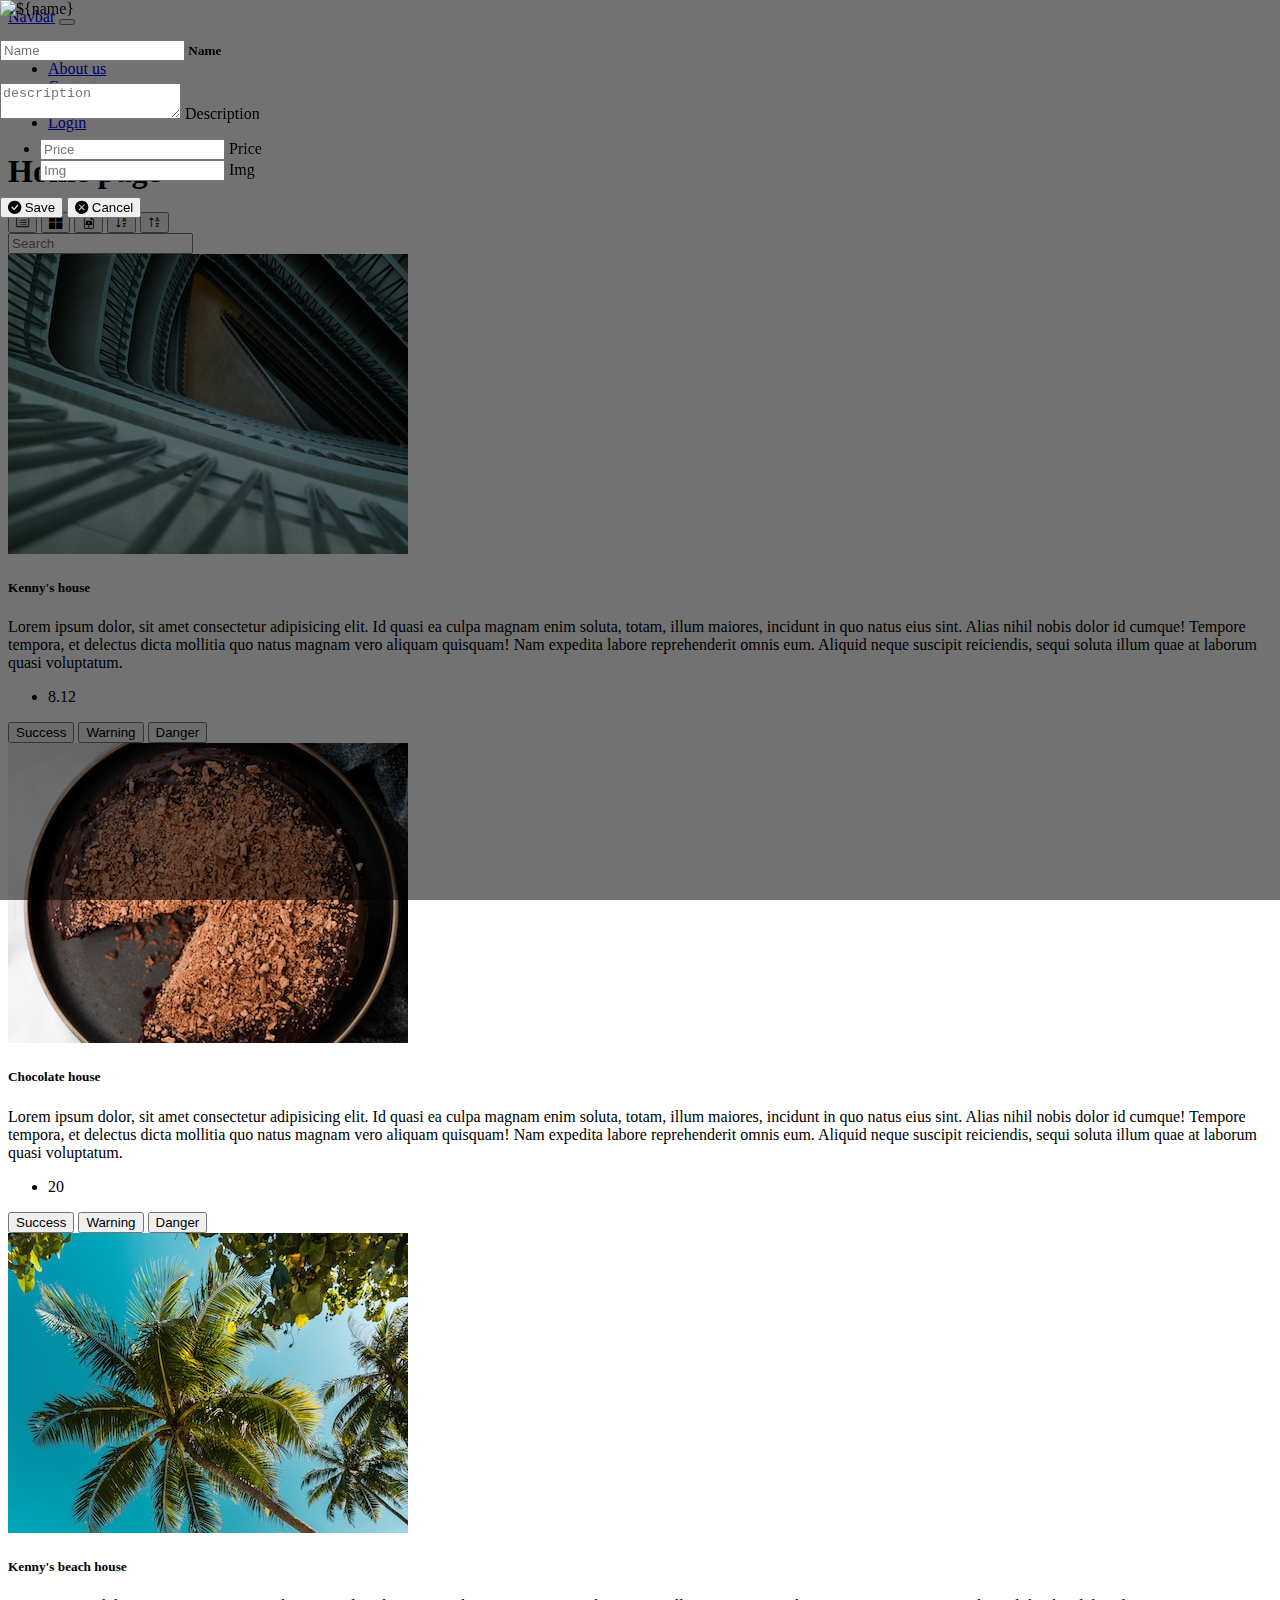
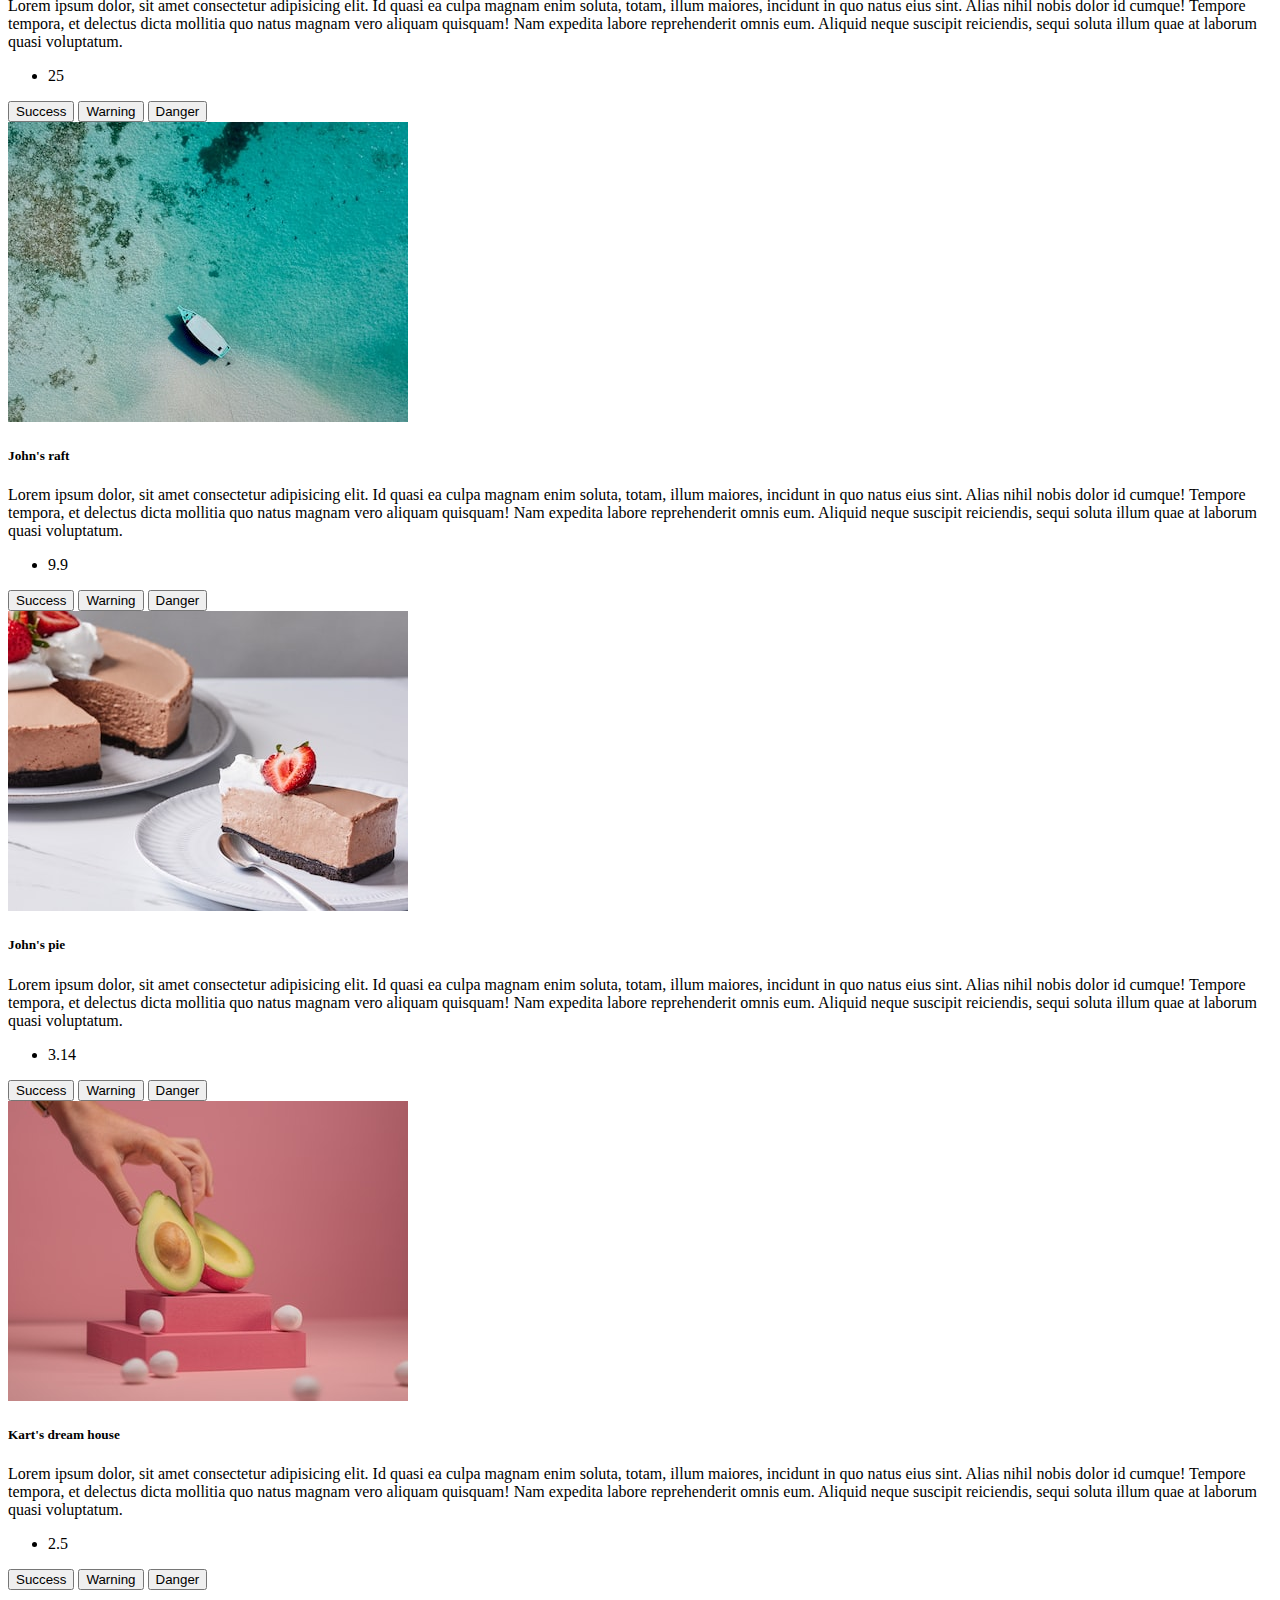
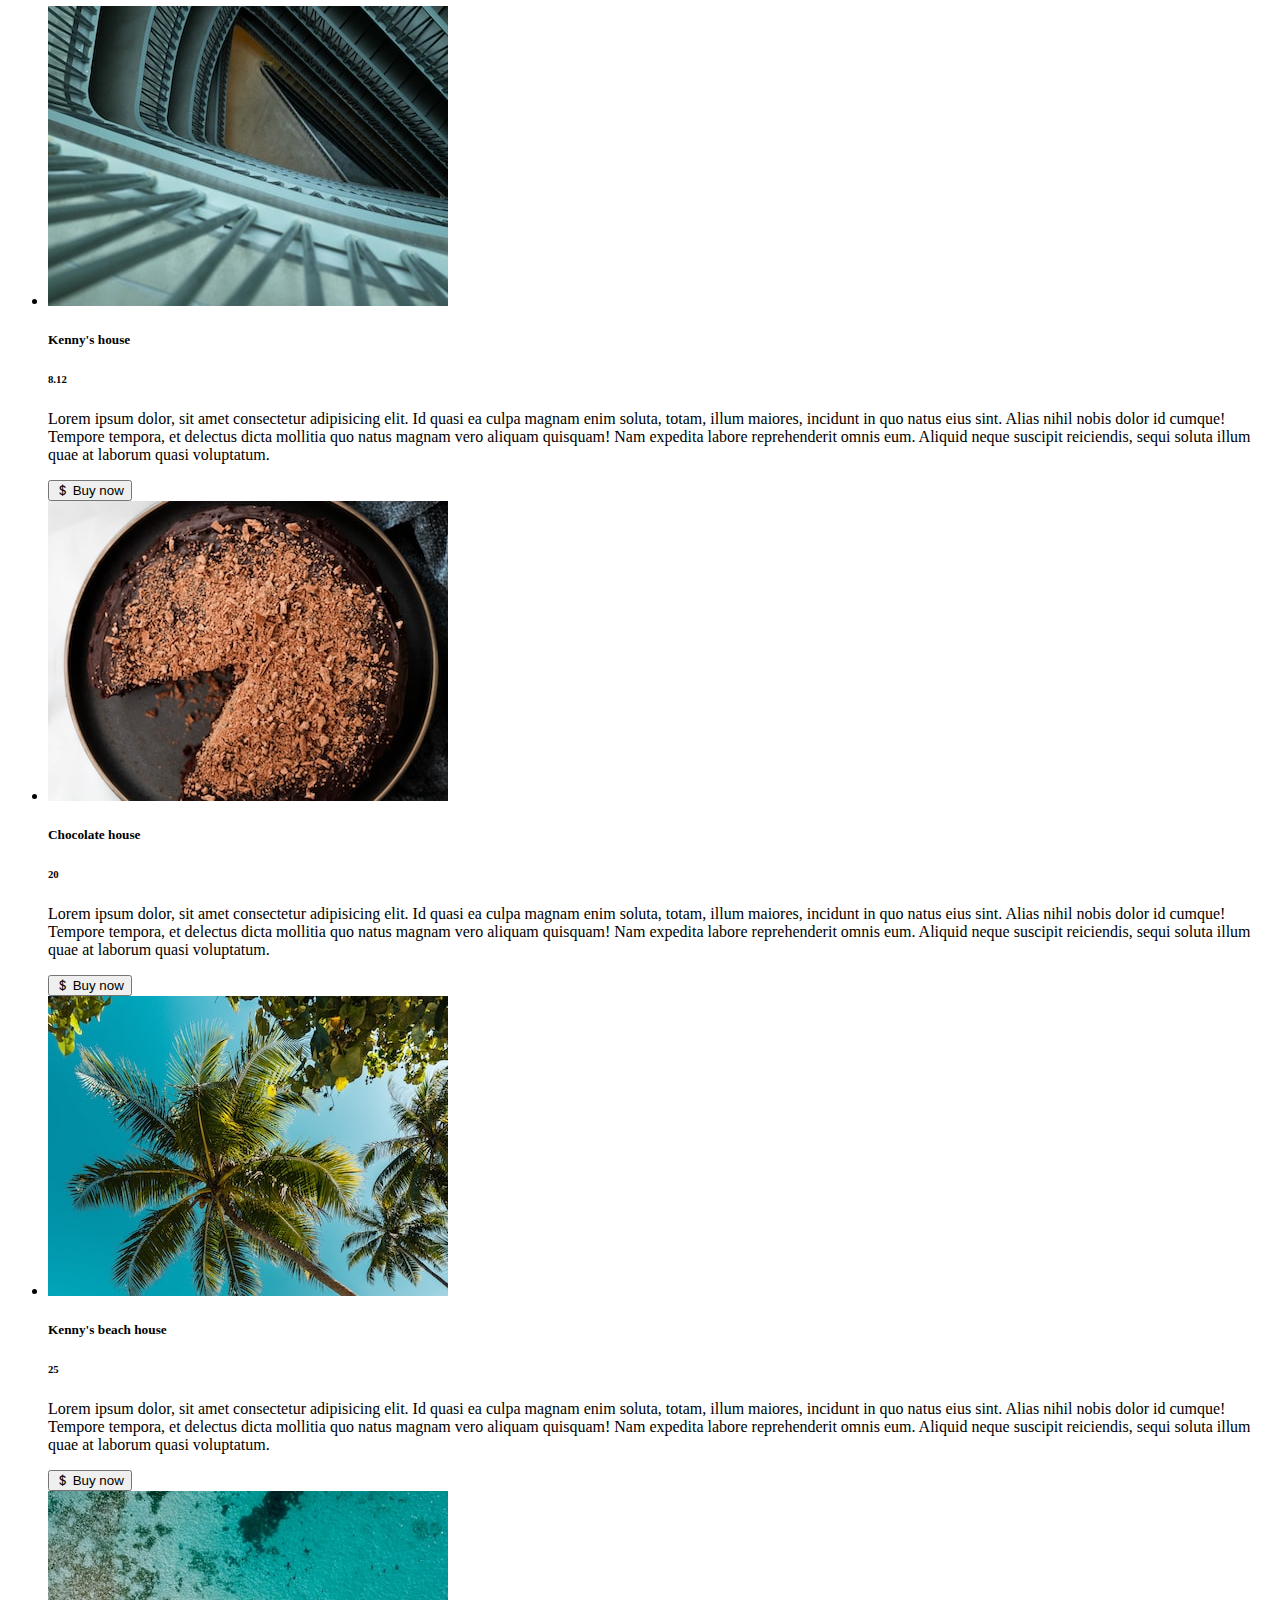
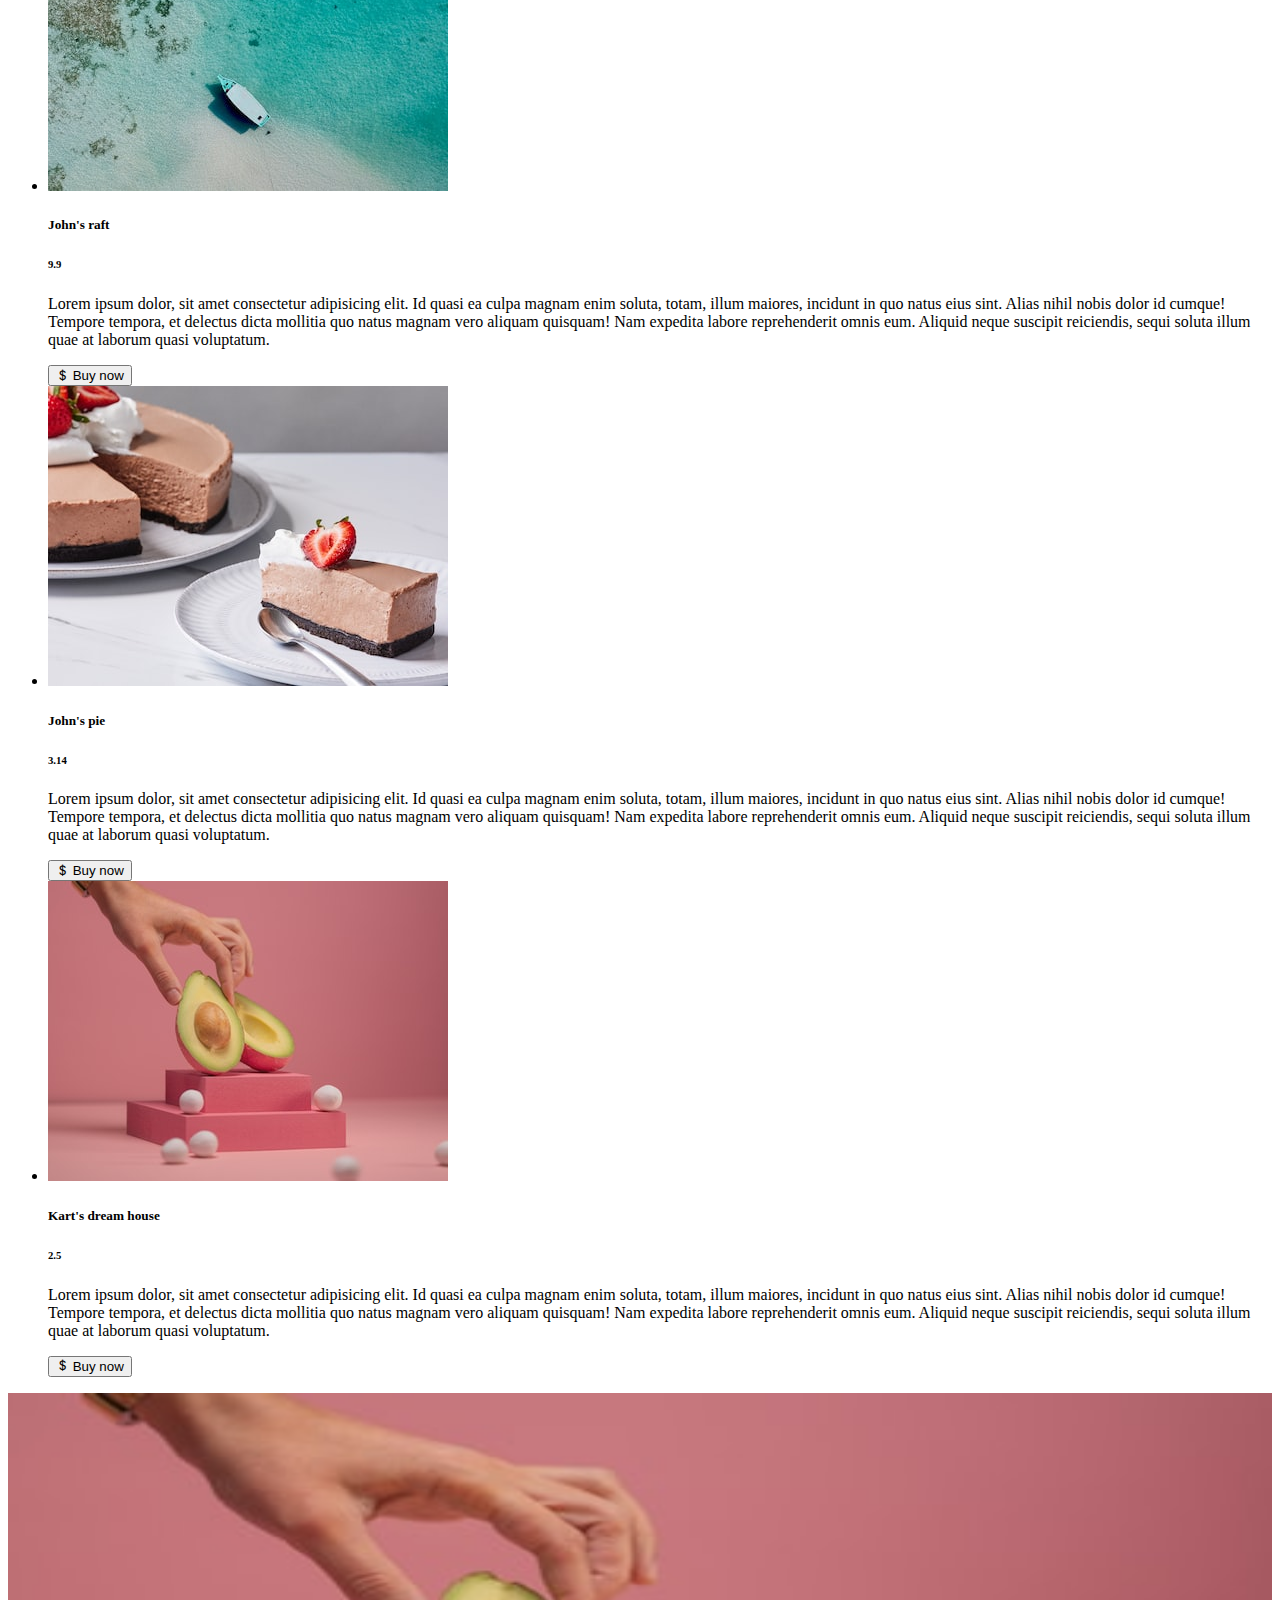
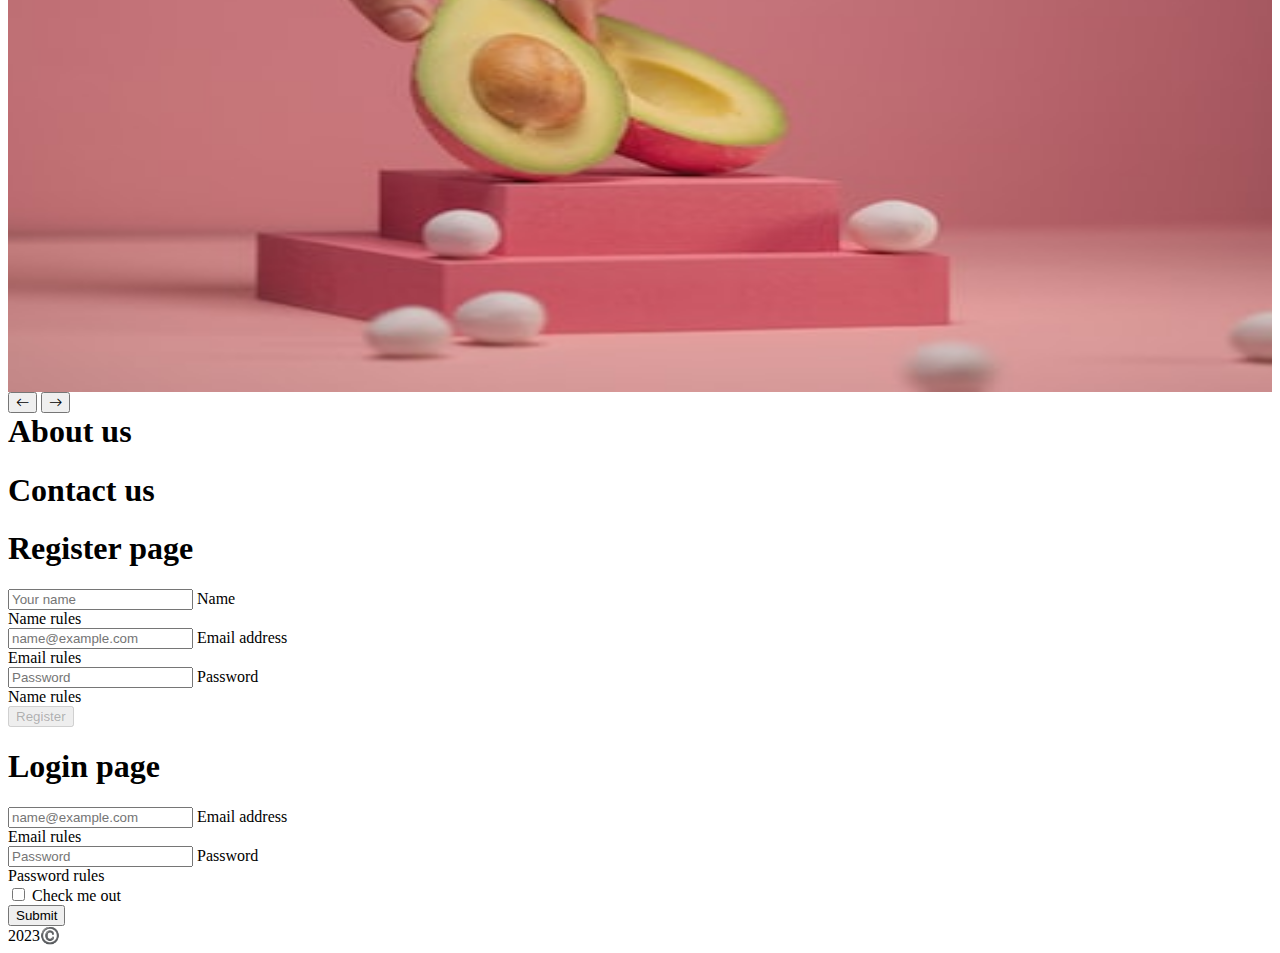
==== public/index.html @ 814b4757 "edit" ====
<!DOCTYPE html>
<html lang="en">
  <head>
    <meta charset="UTF-8" />
    <meta http-equiv="X-UA-Compatible" content="IE=edge" />
    <meta name="viewport" content="width=device-width, initial-scale=1.0" />
    <title>Almost Free RealEstate</title>
    <link
      href="https://cdn.jsdelivr.net/npm/bootstrap@5.3.0-alpha1/dist/css/bootstrap.min.css"
      rel="stylesheet"
      integrity="sha384-GLhlTQ8iRABdZLl6O3oVMWSktQOp6b7In1Zl3/Jr59b6EGGoI1aFkw7cmDA6j6gD"
      crossorigin="anonymous"
    />
    <script
      src="https://cdn.jsdelivr.net/npm/bootstrap@5.3.0-alpha1/dist/js/bootstrap.bundle.min.js"
      integrity="sha384-w76AqPfDkMBDXo30jS1Sgez6pr3x5MlQ1ZAGC+nuZB+EYdgRZgiwxhTBTkF7CXvN"
      crossorigin="anonymous"
    ></script>
    <link
      rel="stylesheet"
      href="https://cdn.jsdelivr.net/npm/bootstrap-icons@1.10.3/font/bootstrap-icons.css"
    />
    <link rel="stylesheet" href="index.css" />
  </head>
  <body>
    <div class="container">
      <nav class="navbar navbar-expand-lg bg-body-tertiary">
        <div class="container-fluid">
          <a class="navbar-brand" href="#">Navbar</a>
          <button
            class="navbar-toggler"
            type="button"
            data-bs-toggle="collapse"
            data-bs-target="#navbarNav"
            aria-controls="navbarNav"
            aria-expanded="false"
            aria-label="Toggle navigation"
          >
            <span class="navbar-toggler-icon"></span>
          </button>
          <div class="collapse navbar-collapse" id="navbarNav">
            <ul class="navbar-nav">
              <li class="nav-item">
                <a
                  class="nav-link active"
                  aria-current="page"
                  href="#"
                  id="nav-home-link"
                  >Home</a
                >
              </li>
              <li class="nav-item">
                <a class="nav-link" href="#" id="nav-aboutus-link">About us</a>
              </li>
              <li class="nav-item">
                <a class="nav-link" href="#" id="nav-contactus-link"
                  >Contact us</a
                >
              </li>
              <li class="nav-item">
                <a class="nav-link" href="#" id="nav-register-page">Register</a>
              </li>
              <li class="nav-item">
                <a class="nav-link" href="#" id="nav-login-page">Login</a>
              </li>
            </ul>
          </div>
        </div>
      </nav>
      <main>
        <!-- home page -->
        <div id="home-page" class="d-block">
          <h1>Home page</h1>
          <div
            class="popup-wrapper d-flex justify-content-center align-items-center d-none"
            id="editPropertiesPopup"
          >
            <div class="popup-div" id="editPropertiesPopupChild">
              <div class="card">
                <img
                  src="${img}"
                  class="card-img-top"
                  alt="${name}"
                  id="editPropertiesPopupImgDisplay"
                />
                <div class="card-body">
                  <h5 class="card-title">
                    <div class="form-floating mb-3">
                      <input
                        type="text"
                        class="form-control"
                        id="editPropertiesPopupName"
                        placeholder="Name"
                      />
                      <label for="editPropertiesPopupName">Name</label>
                    </div>
                  </h5>
                  <div class="card-text">
                    <div class="form-floating">
                      <textarea
                        class="form-control"
                        placeholder="description"
                        id="editPropertiesPopupDescription"
                      ></textarea>
                      <label for="editPropertiesPopupDescription"
                        >Description</label
                      >
                    </div>
                  </div>
                </div>
                <ul class="list-group list-group-flush">
                  <li class="list-group-item">
                    <div class="form-floating mb-3">
                      <input
                        type="text"
                        class="form-control"
                        id="editPropertiesPopupPrice"
                        placeholder="Price"
                      />
                      <label for="editPropertiesPopupPrice">Price</label>
                    </div>
                  </li>
                  <li class="list-group-item">
                    <div class="form-floating mb-3">
                      <input
                        type="text"
                        class="form-control"
                        id="editPropertiesPopupImg"
                        placeholder="Img"
                      />
                      <label for="editPropertiesPopupImg">Img</label>
                    </div>
                  </li>
                </ul>
                <div class="card-body">
                  <button
                    type="button"
                    class="btn btn-success"
                    id="editPropertiesPopupSaveBtn"
                  >
                    <i class="bi bi-check-circle-fill"></i> Save
                  </button>
                  <button
                    type="button"
                    class="btn btn-danger"
                    id="editPropertiesPopupCancelBtn"
                  >
                    <i
                      class="bi bi-x-circle-fill"
                      id="editPropertiesPopupCancelBtnIcon"
                    ></i>
                    Cancel
                  </button>
                </div>
              </div>
            </div>
          </div>
          <div class="d-flex justify-content-between mb-2">
            <div>
              <button type="button" class="btn btn-info" id="homeDisplayList">
                <i class="bi bi-card-list"></i>
              </button>
              <button
                type="button"
                class="btn btn-info"
                id="homeDisplayGallery"
              >
                <i class="bi bi-microsoft"></i>
              </button>
              <button type="button" class="btn btn-info" id="homeDisplayCousel">
                <i class="bi bi-file-earmark-slides"></i>
              </button>
              <button
                type="button"
                class="btn btn-info"
                id="homeDisplaySortASC"
              >
                <i class="bi bi-sort-alpha-down"></i>
              </button>
              <button
                type="button"
                class="btn btn-info"
                id="homeDisplaySortDESC"
              >
                <i class="bi bi-sort-alpha-up"></i>
              </button>
            </div>
            <form class="d-flex align-self-end" role="search">
              <input
                class="form-control me-2"
                type="search"
                placeholder="Search"
                aria-label="Search"
                id="homeDisplaySearch"
              />
            </form>
          </div>
          <div id="propertiesGallery" class="d-none">
            <div
              class="row row-cols-1 row-cols-md-3 g-4"
              id="home-page-properties-gallery"
            ></div>
          </div>
          <div id="propertiesList" class="d-none">
            <ul class="list-group" id="home-page-properties-list"></ul>
          </div>
          <div class="carusel d-none" id="propertiesCarusel">
            <div class="img-container" id="home-page-properties-carousel"></div>
            <div class="d-flex justify-content-around">
              <button
                type="button"
                class="btn btn-primary"
                id="back-carusel-btn"
              >
                <i class="bi bi-arrow-left"></i>
              </button>
              <button
                type="button"
                class="btn btn-primary"
                id="next-carusel-btn"
              >
                <i class="bi bi-arrow-right"></i>
              </button>
            </div>
          </div>
        </div>
        <!-- about us -->
        <div id="about-us" class="d-none">
          <h1>About us</h1>
        </div>
        <!-- contact us -->
        <div id="contact-us" class="d-none">
          <h1>Contact us</h1>
        </div>
        <!-- register page -->
        <div id="register-page" class="d-none">
          <h1>Register page</h1>
          <form onsubmit="event.preventDefault()">
            <div class="form-floating mb-3">
              <input
                type="text"
                class="form-control"
                id="register-input-name"
                placeholder="Your name"
              />
              <label for="register-input-name">Name</label>
            </div>
            <div
              class="alert alert-danger d-none"
              role="alert"
              id="register-alert-name"
            >
              Name rules
            </div>
            <div class="form-floating mb-3">
              <input
                type="email"
                class="form-control"
                id="register-input-email"
                placeholder="name@example.com"
              />
              <label for="register-input-email">Email address</label>
            </div>
            <div
              class="alert alert-danger d-none"
              role="alert"
              id="register-alert-email"
            >
              Email rules
            </div>
            <div class="form-floating">
              <input
                type="password"
                class="form-control"
                id="register-input-password"
                placeholder="Password"
              />
              <label for="register-input-password">Password</label>
            </div>
            <div
              class="alert alert-danger d-none"
              role="alert"
              id="register-alert-password"
            >
              Name rules
            </div>
            <button class="btn btn-danger" disabled="true" id="register-btn">
              Register
            </button>
          </form>
        </div>
        <!-- login page -->
        <div id="login-page" class="d-none">
          <h1>Login page</h1>
          <form onsubmit="event.preventDefault()">
            <div class="form-floating mb-3">
              <input
                type="email"
                class="form-control"
                id="login-input-email"
                placeholder="name@example.com"
              />
              <label for="login-input-email">Email address</label>
            </div>
            <div
              class="alert alert-danger d-none"
              role="alert"
              id="login-alert-email"
            >
              Email rules
            </div>
            <div class="form-floating">
              <input
                type="password"
                class="form-control"
                id="login-input-password"
                placeholder="Password"
              />
              <label for="login-input-password">Password</label>
            </div>
            <div
              class="alert alert-danger d-none"
              role="alert"
              id="login-alert-password"
            >
              Password rules
            </div>
            <div class="mb-3 form-check">
              <input
                type="checkbox"
                class="form-check-input"
                id="exampleCheck1"
              />
              <label class="form-check-label" for="exampleCheck1"
                >Check me out</label
              >
            </div>
            <button class="btn btn-primary" id="login-btn">Submit</button>
          </form>
        </div>
      </main>
      <footer class="border-top pt-3 d-flex justify-content-center">
        2023©️
      </footer>
    </div>
    <script src="../src/app.js" type="module"></script>
  </body>
</html>
---- public/index.css ----
.carusel {
  width: 100%;
  height: 66.6vh;
}
.img-container {
  position: relative;
  width: 100%;
  height: 100%;
}
.img-container > img {
  position: absolute;
  width: 100%;
  height: 100%;
}

.fade-in {
  animation: fadein 1s ease forwards;
}
.fade-out {
  animation: fadein 1s ease forwards reverse;
}

/* create animation called fadein */
@keyframes fadein {
  from {
    opacity: 0;
  }
  to {
    opacity: 1;
  }
}

.popup-wrapper {
  position: fixed;
  width: 100vw;
  height: 100vh;
  background-color: #0000008d;
  top: 0;
  left: 0;
  z-index: 999;
}

.popup-wrapper div div {
  width: 100%;
}
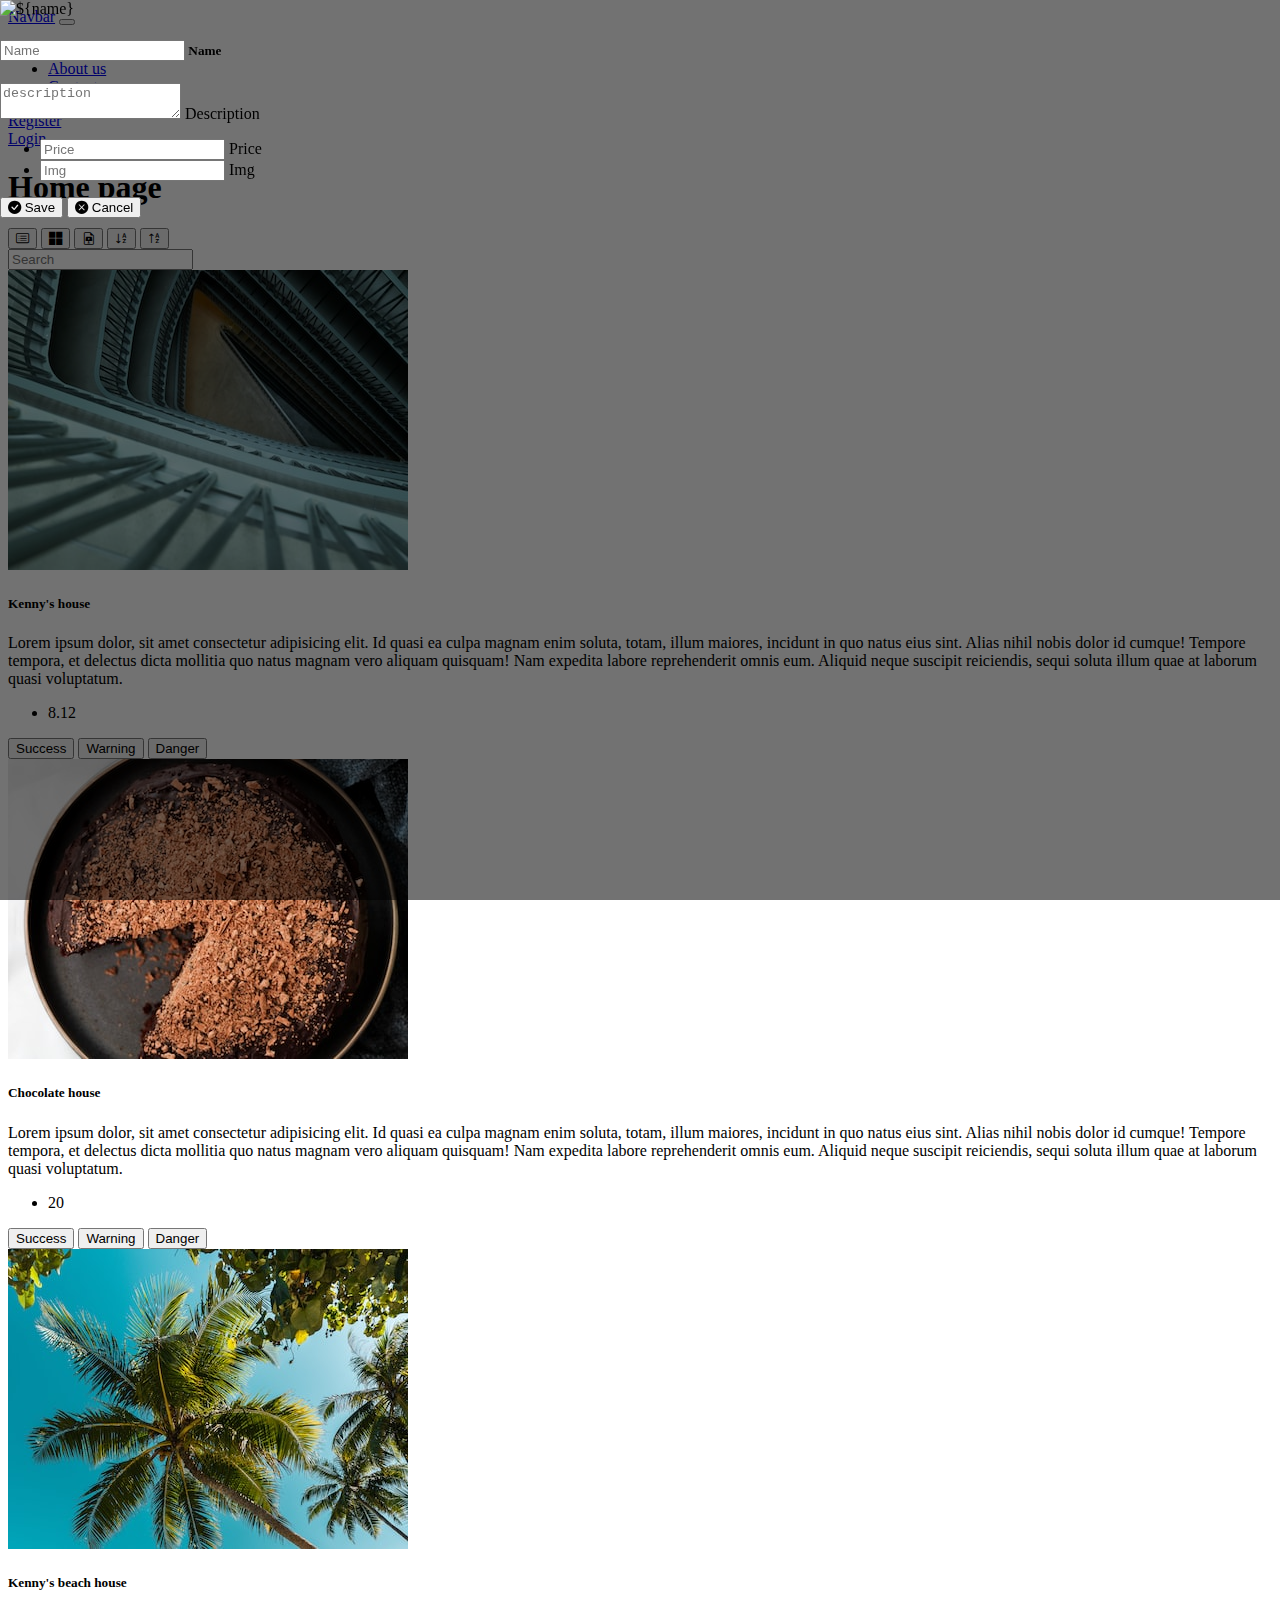
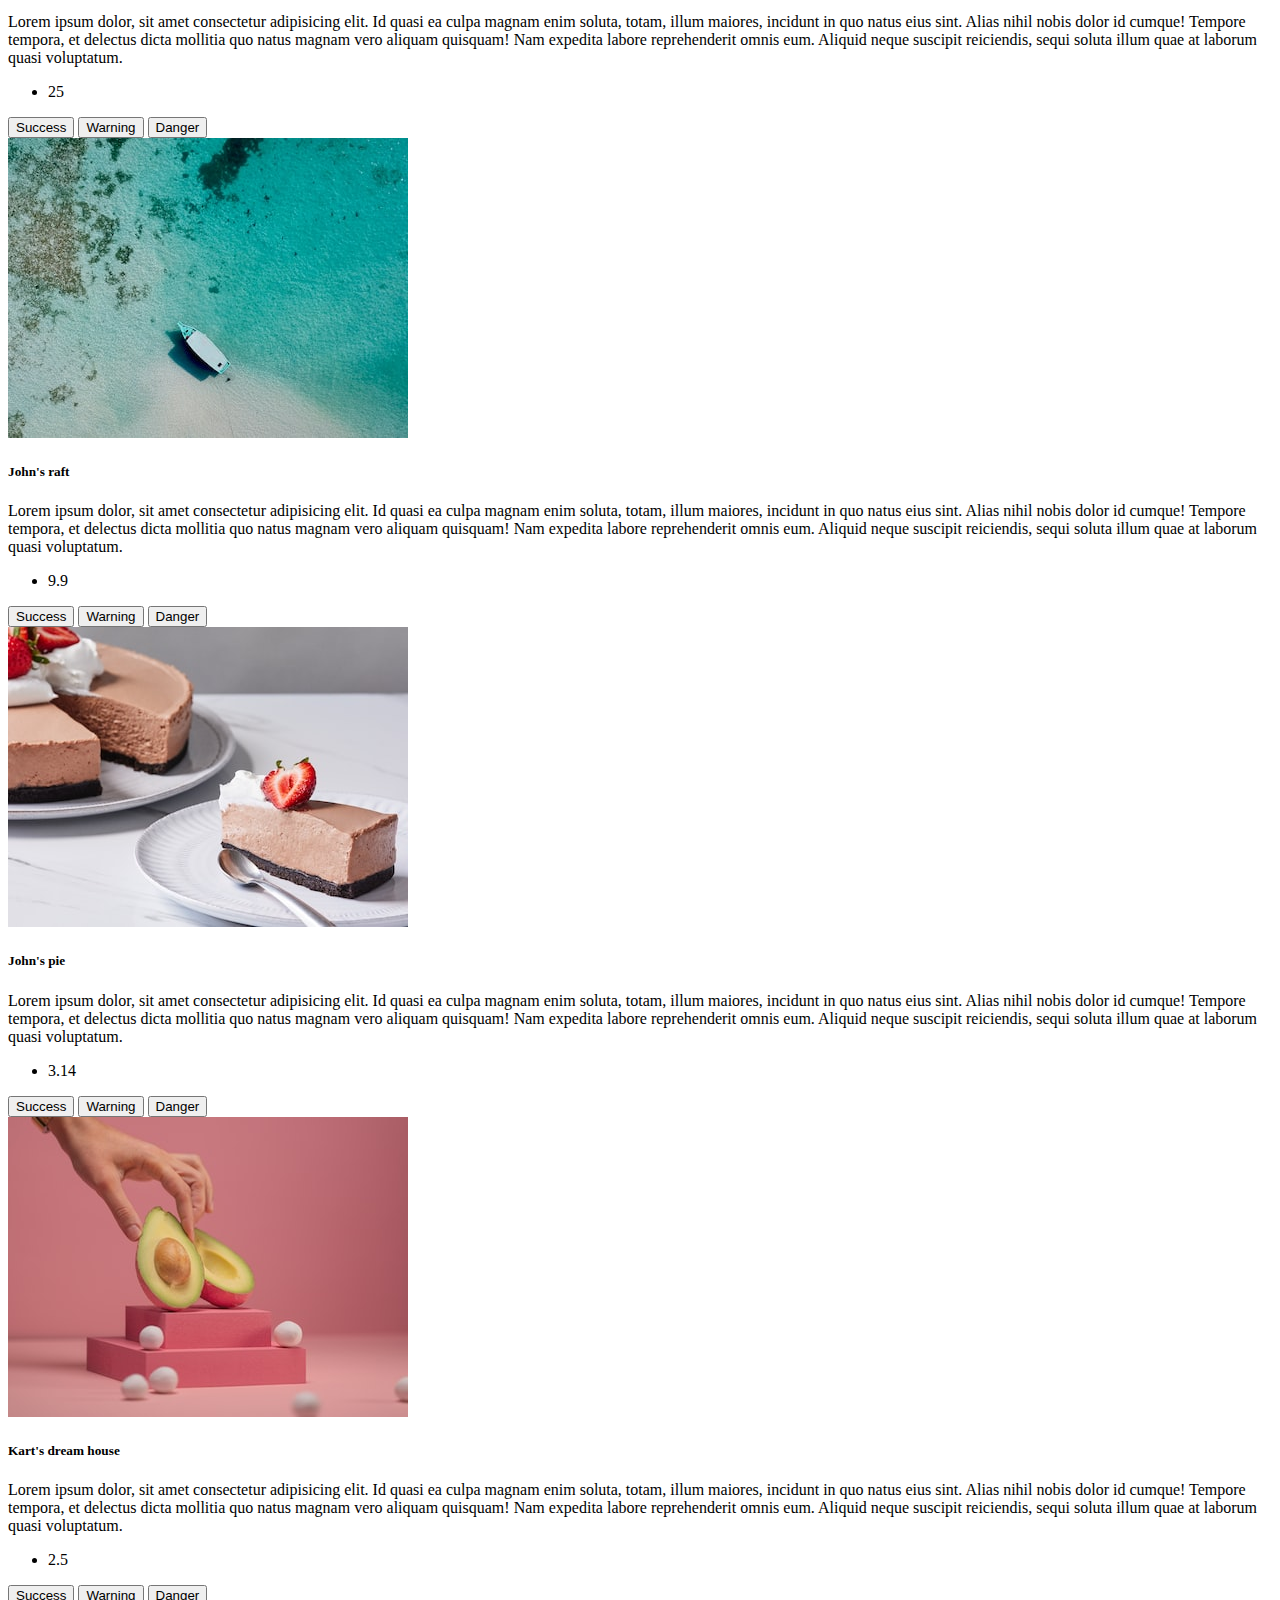
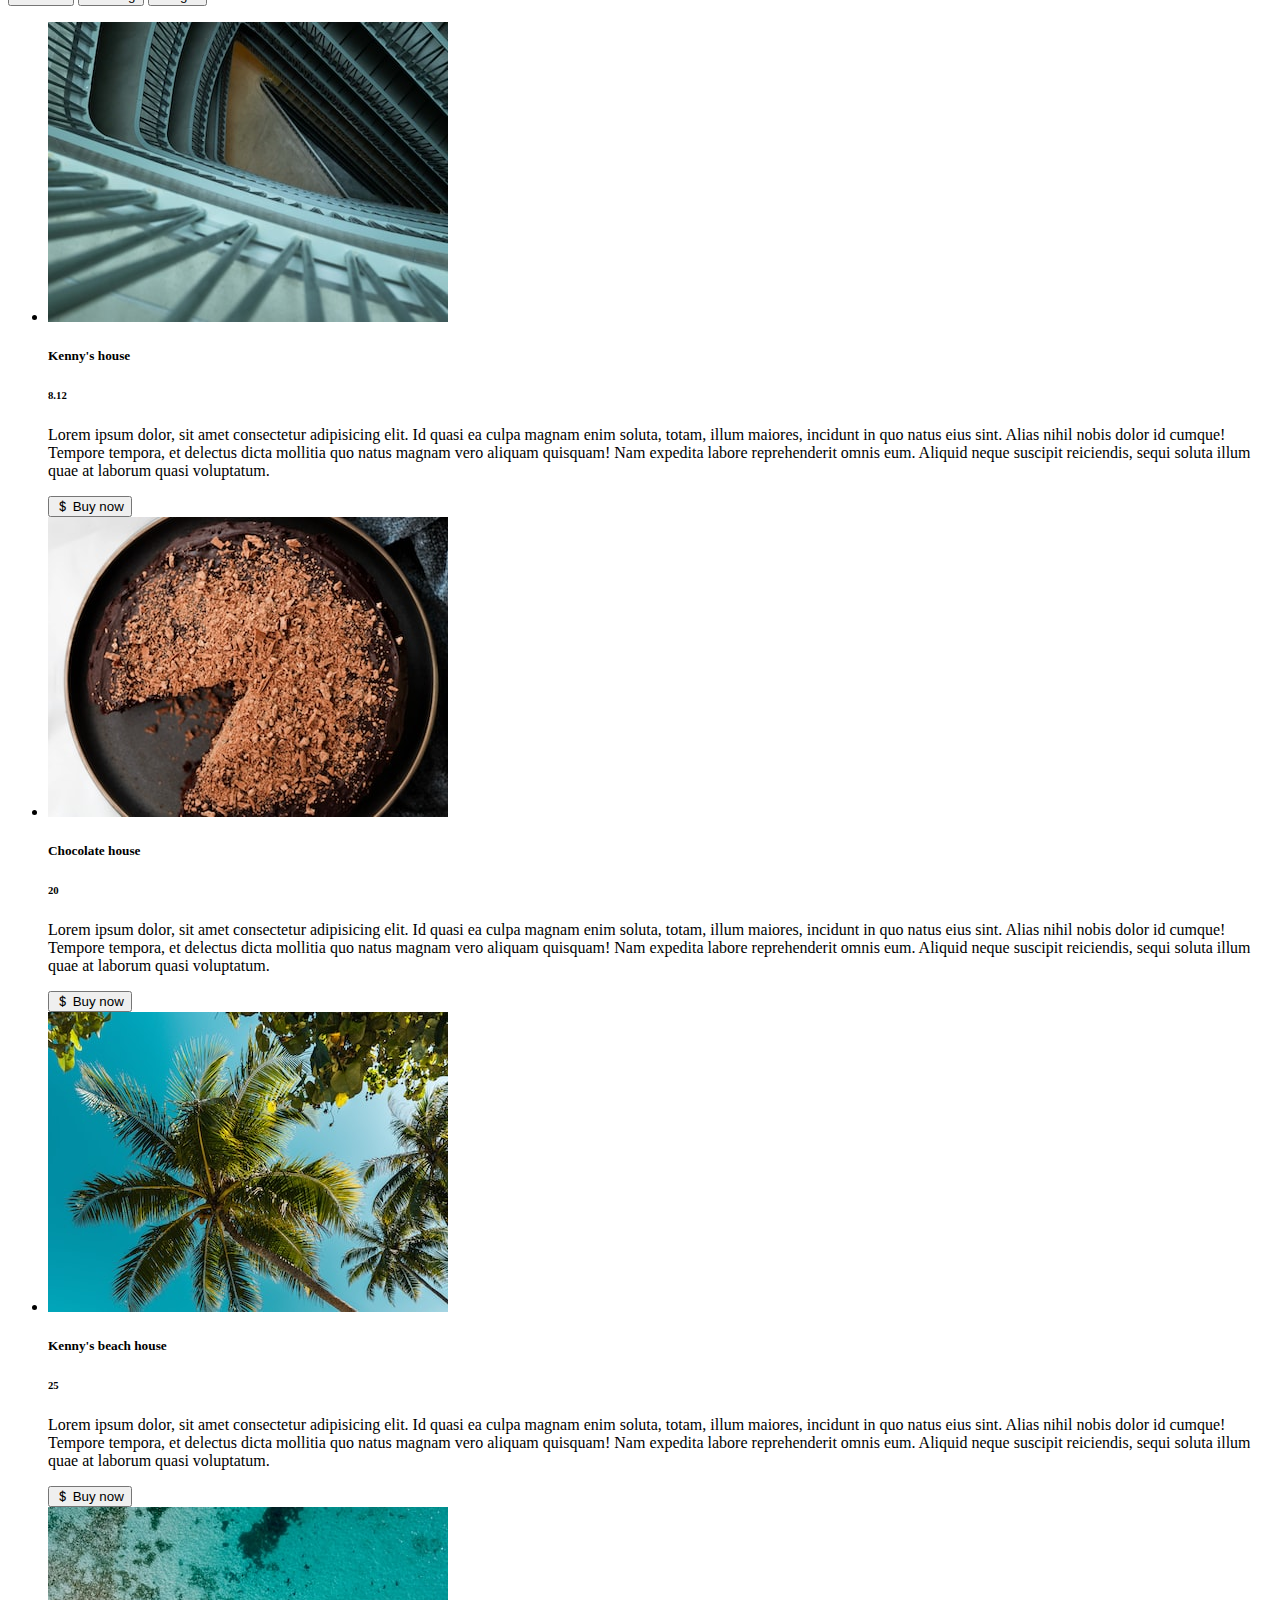
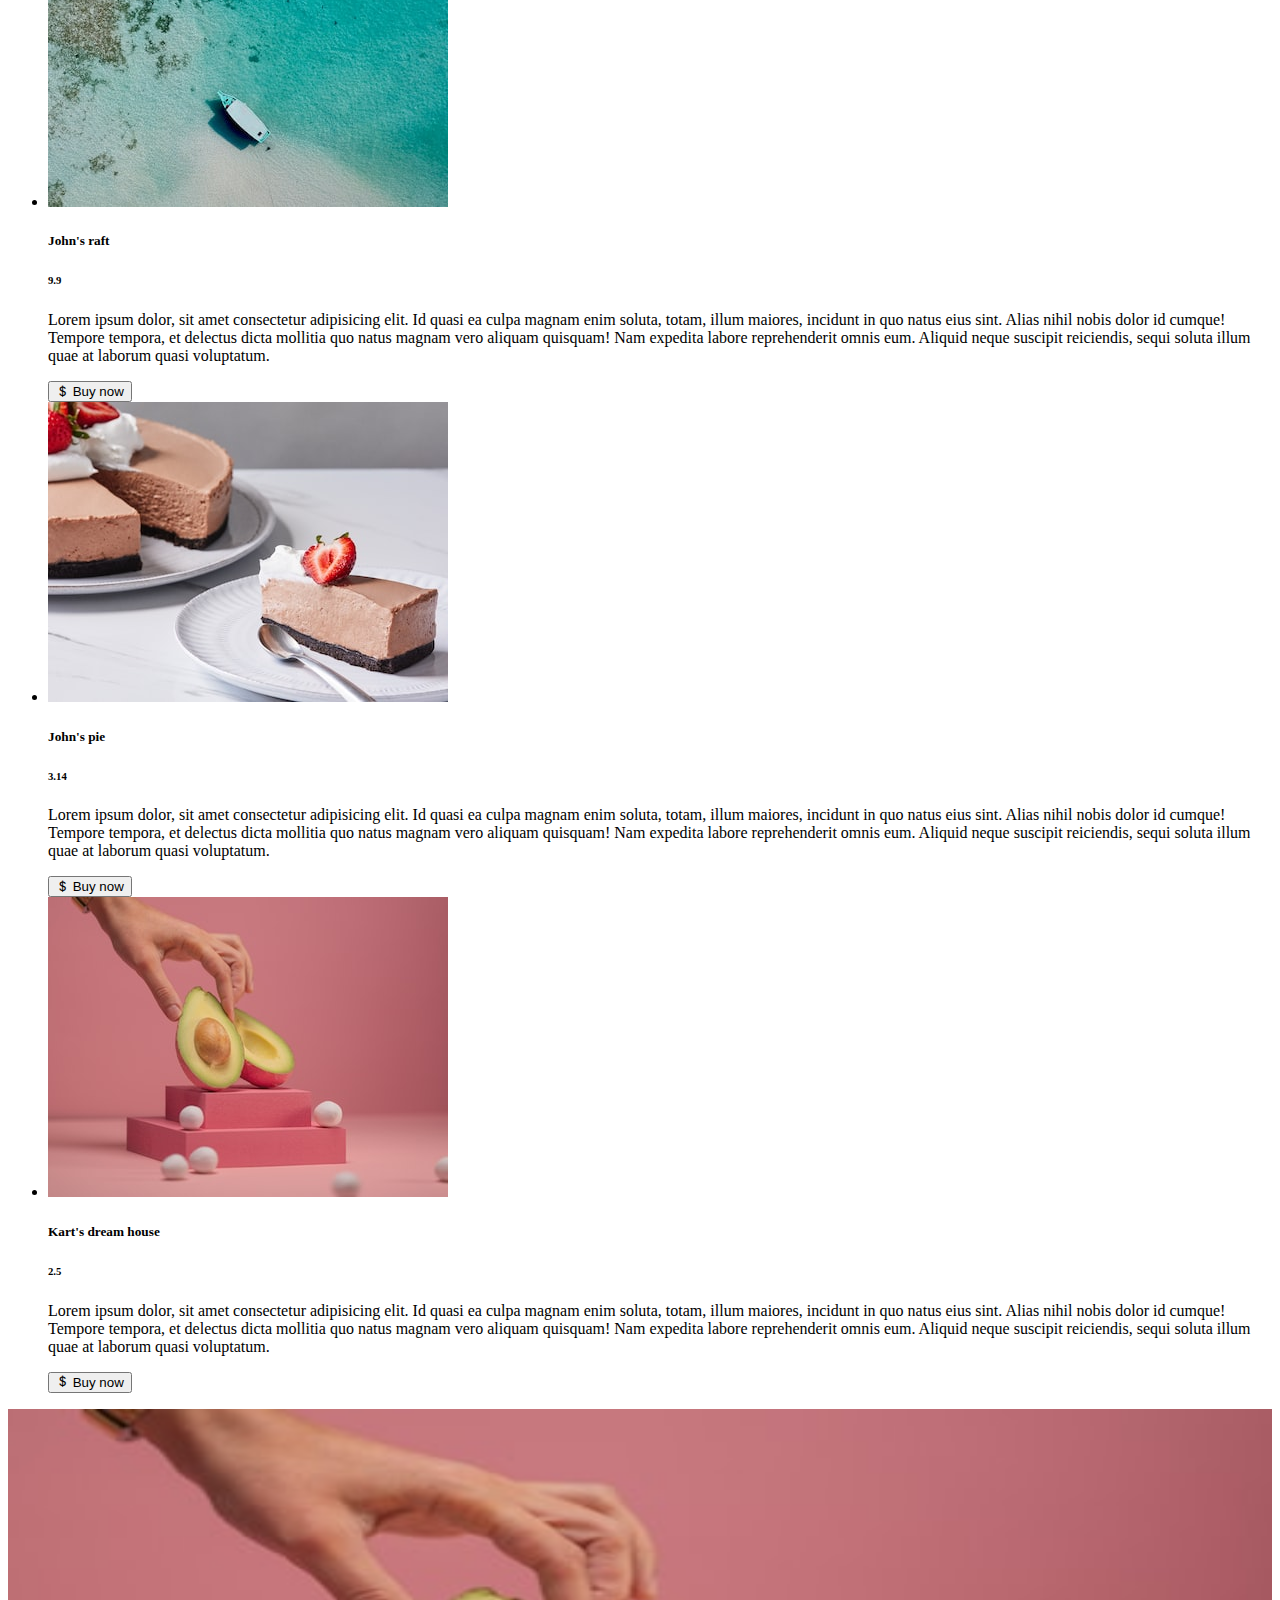
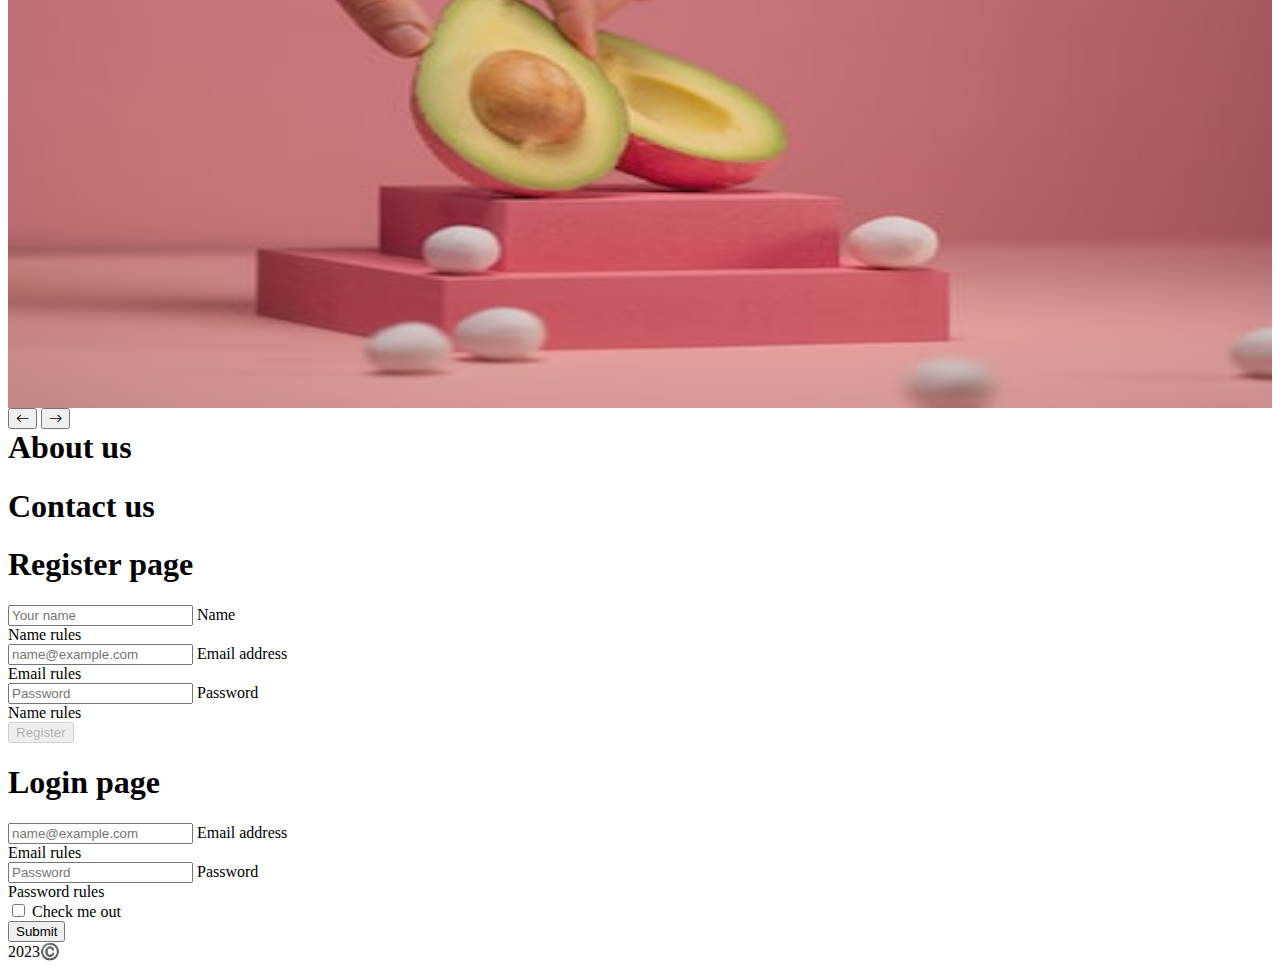
==== commit 2a452527: "navbar" ====
--- a/public/index.html
+++ b/public/index.html
@@ -39,7 +39,7 @@
             <span class="navbar-toggler-icon"></span>
           </button>
           <div class="collapse navbar-collapse" id="navbarNav">
-            <ul class="navbar-nav">
+            <ul class="navbar-nav me-auto my-2 my-lg-0">
               <li class="nav-item">
                 <a
                   class="nav-link active"
@@ -57,16 +57,19 @@
                   >Contact us</a
                 >
               </li>
-              <li class="nav-item">
-                <a class="nav-link" href="#" id="nav-register-page">Register</a>
-              </li>
-              <li class="nav-item">
-                <a class="nav-link" href="#" id="nav-login-page">Login</a>
-              </li>
             </ul>
+            <form class="d-flex" role="search">
+              <a class="nav-link me-3" href="#" id="nav-register-page"
+                >Register</a
+              >
+            </form>
+            <form class="d-flex responsive-mt" role="search">
+              <a class="nav-link" href="#" id="nav-login-page">Login</a>
+            </form>
           </div>
         </div>
       </nav>
+
       <main>
         <!-- home page -->
         <div id="home-page" class="d-block">
--- a/public/index.css
+++ b/public/index.css
@@ -43,3 +43,13 @@
 .popup-wrapper div div {
   width: 100%;
 }
+
+/* .responsive-mt {
+  margin-top: 0.9rem;
+} */
+
+@media (max-width: 991px) {
+  .responsive-mt {
+    margin-top: 0.9rem;
+  }
+}
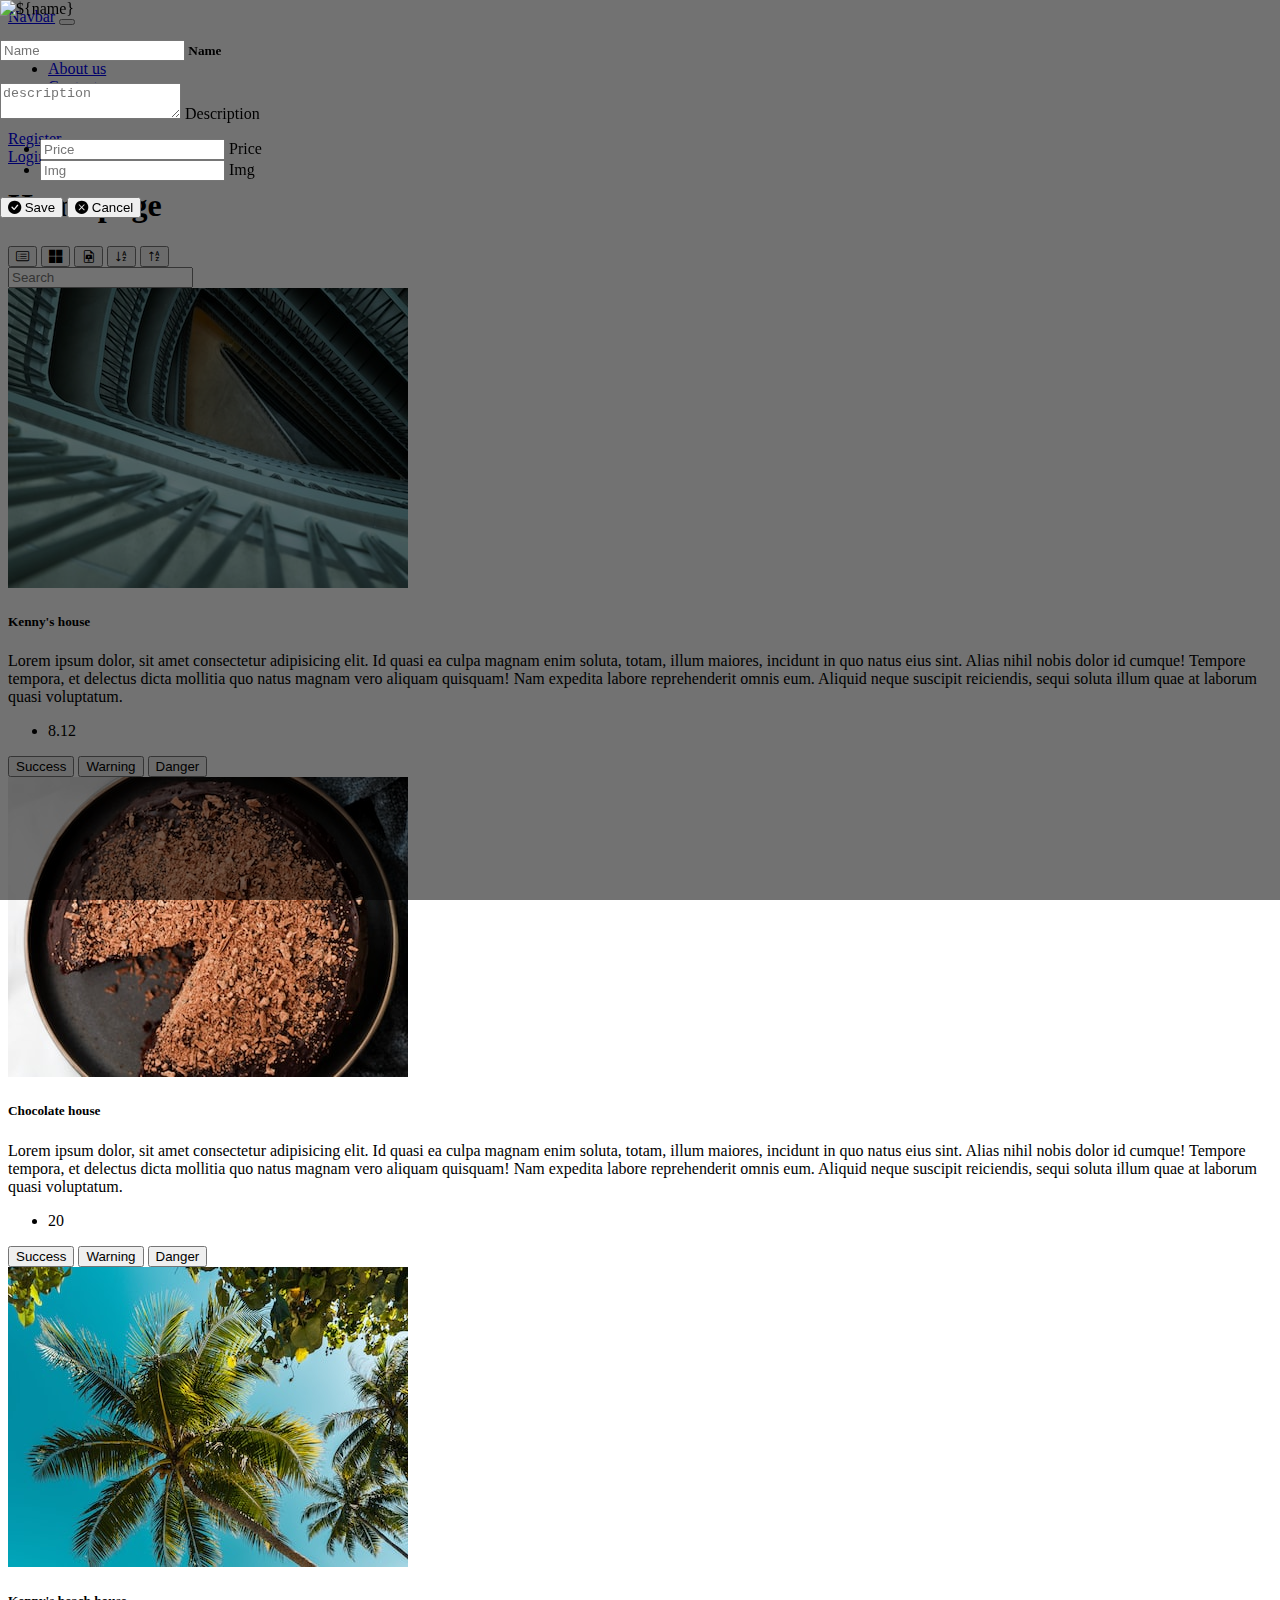
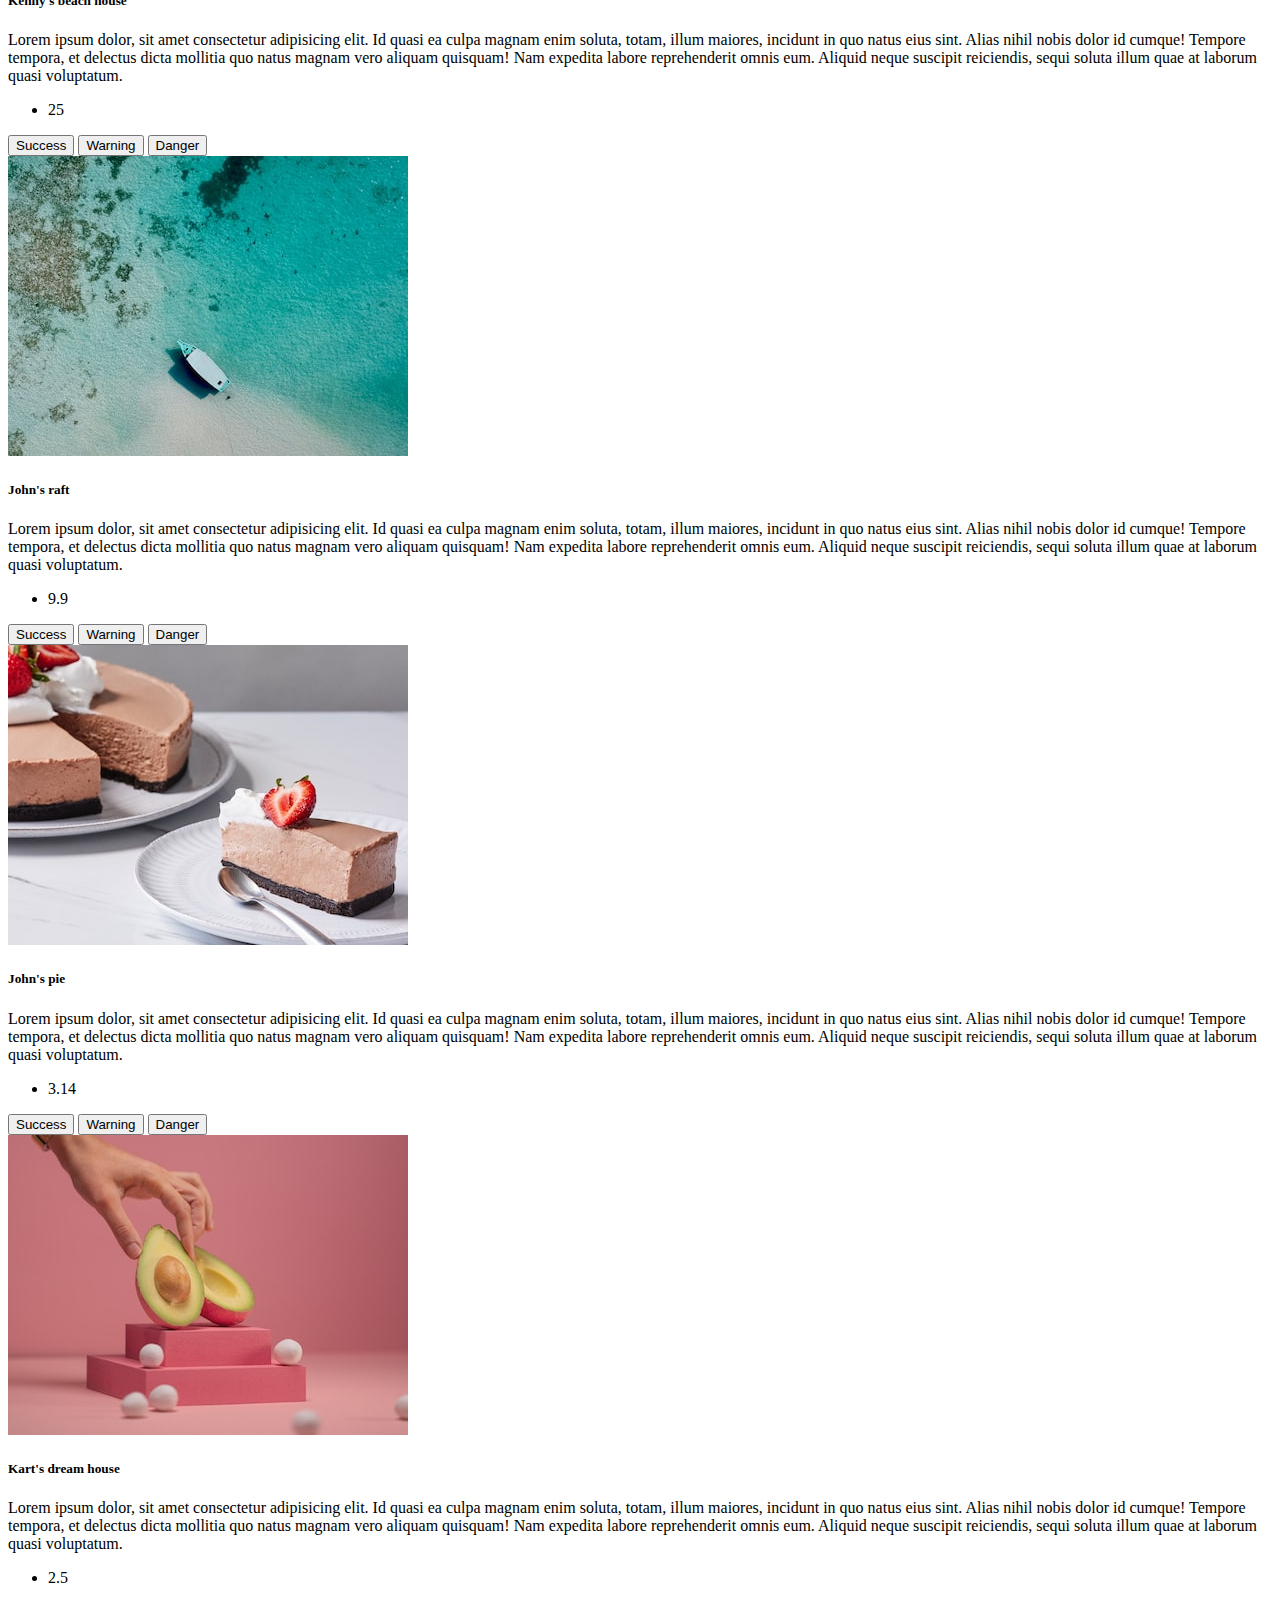
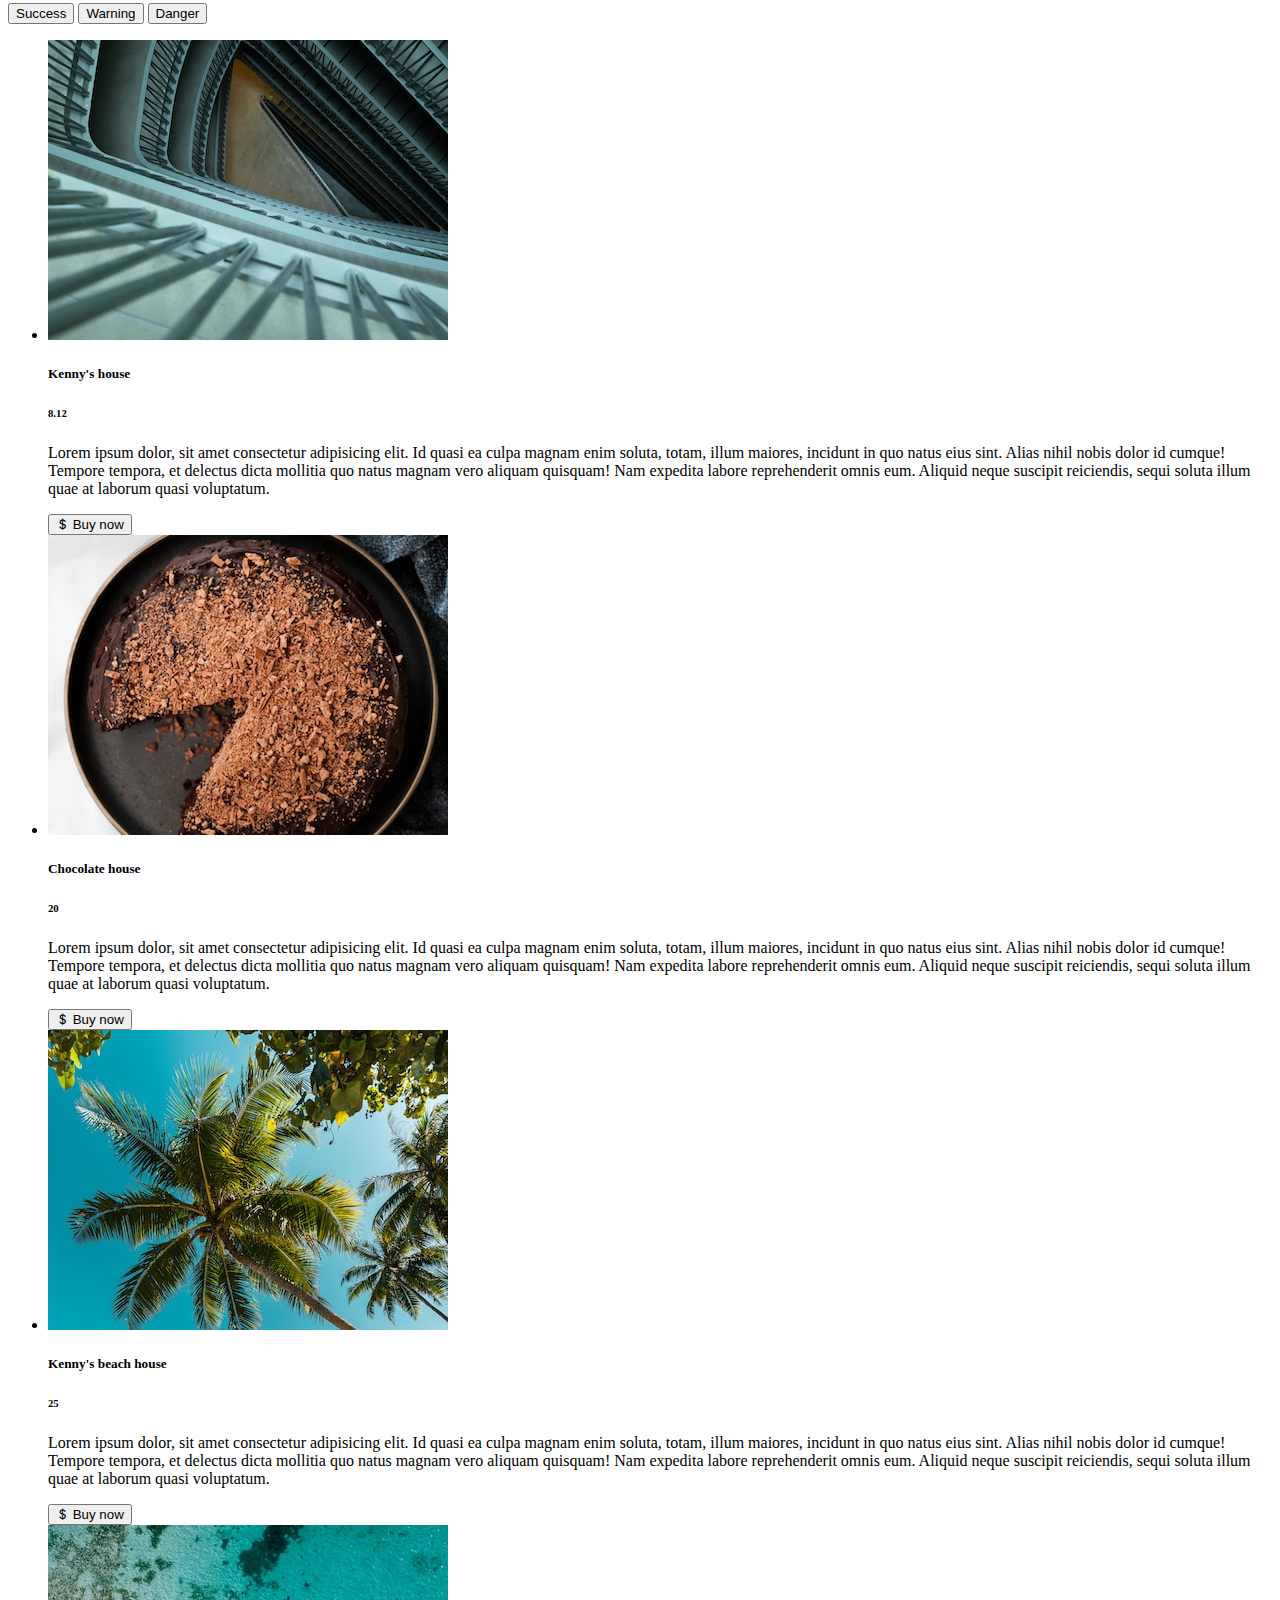
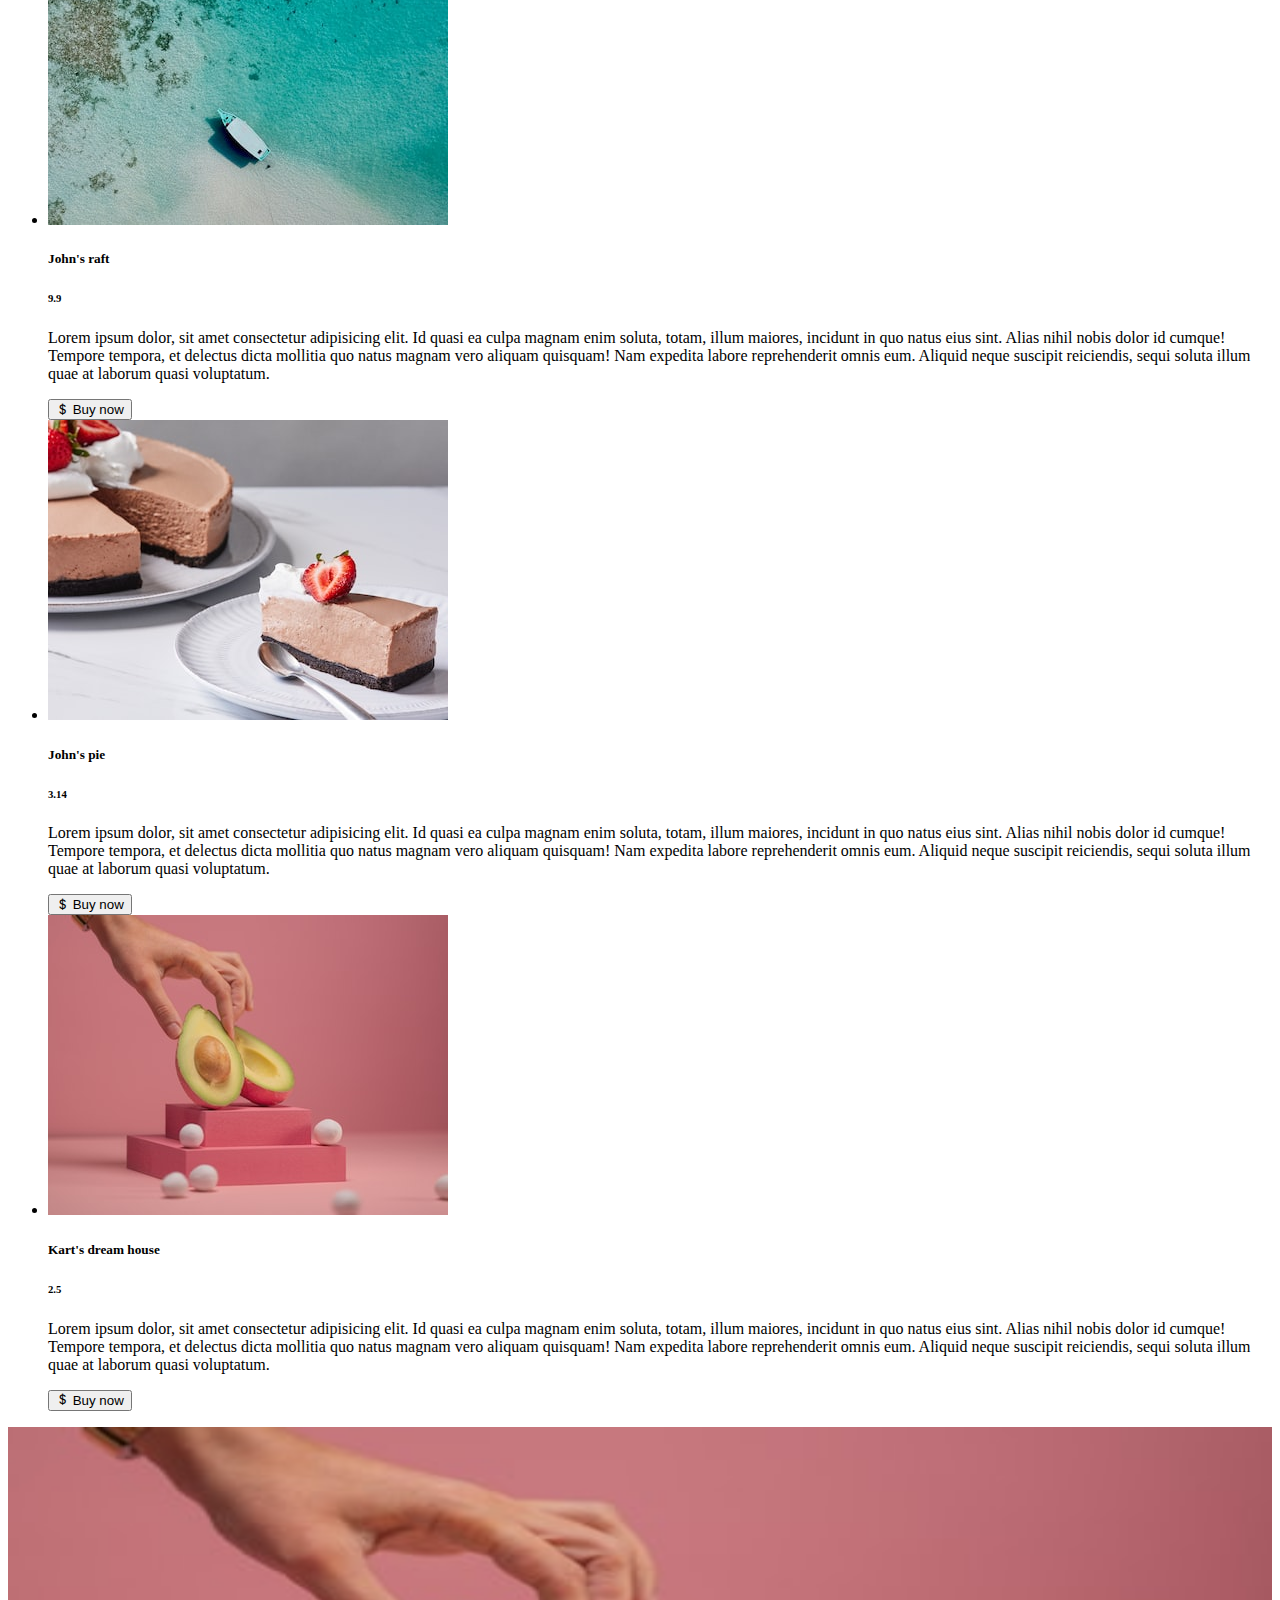
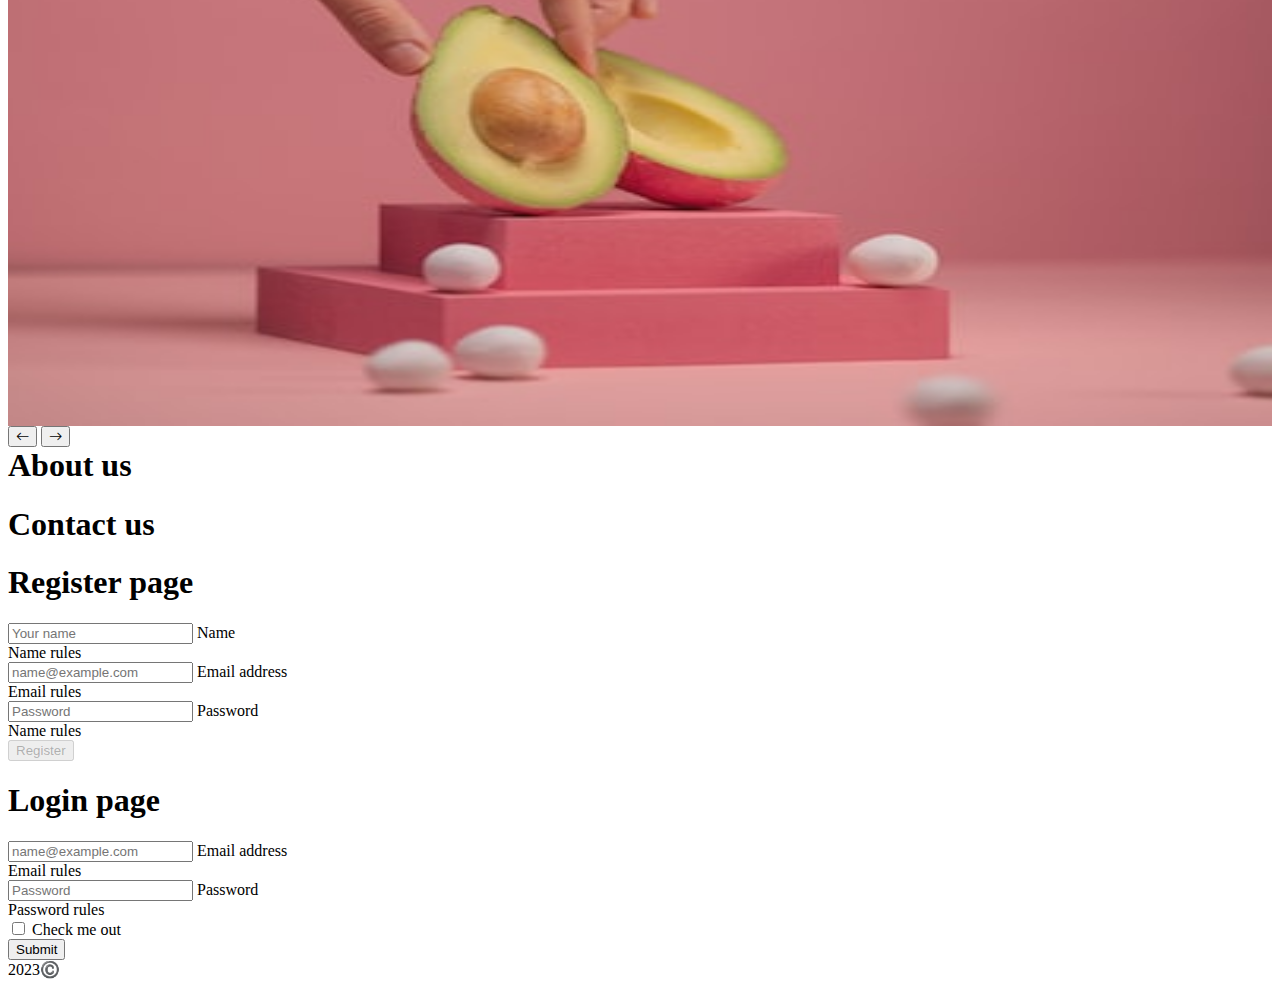
==== commit f35b1a7d: "add new" ====
--- a/public/index.html
+++ b/public/index.html
@@ -55,6 +55,11 @@
               <li class="nav-item">
                 <a class="nav-link" href="#" id="nav-contactus-link"
                   >Contact us</a
+                >
+              </li>
+              <li class="nav-item">
+                <a class="nav-link" href="#" id="nav-add-new-property-link"
+                  >Add new property</a
                 >
               </li>
             </ul>
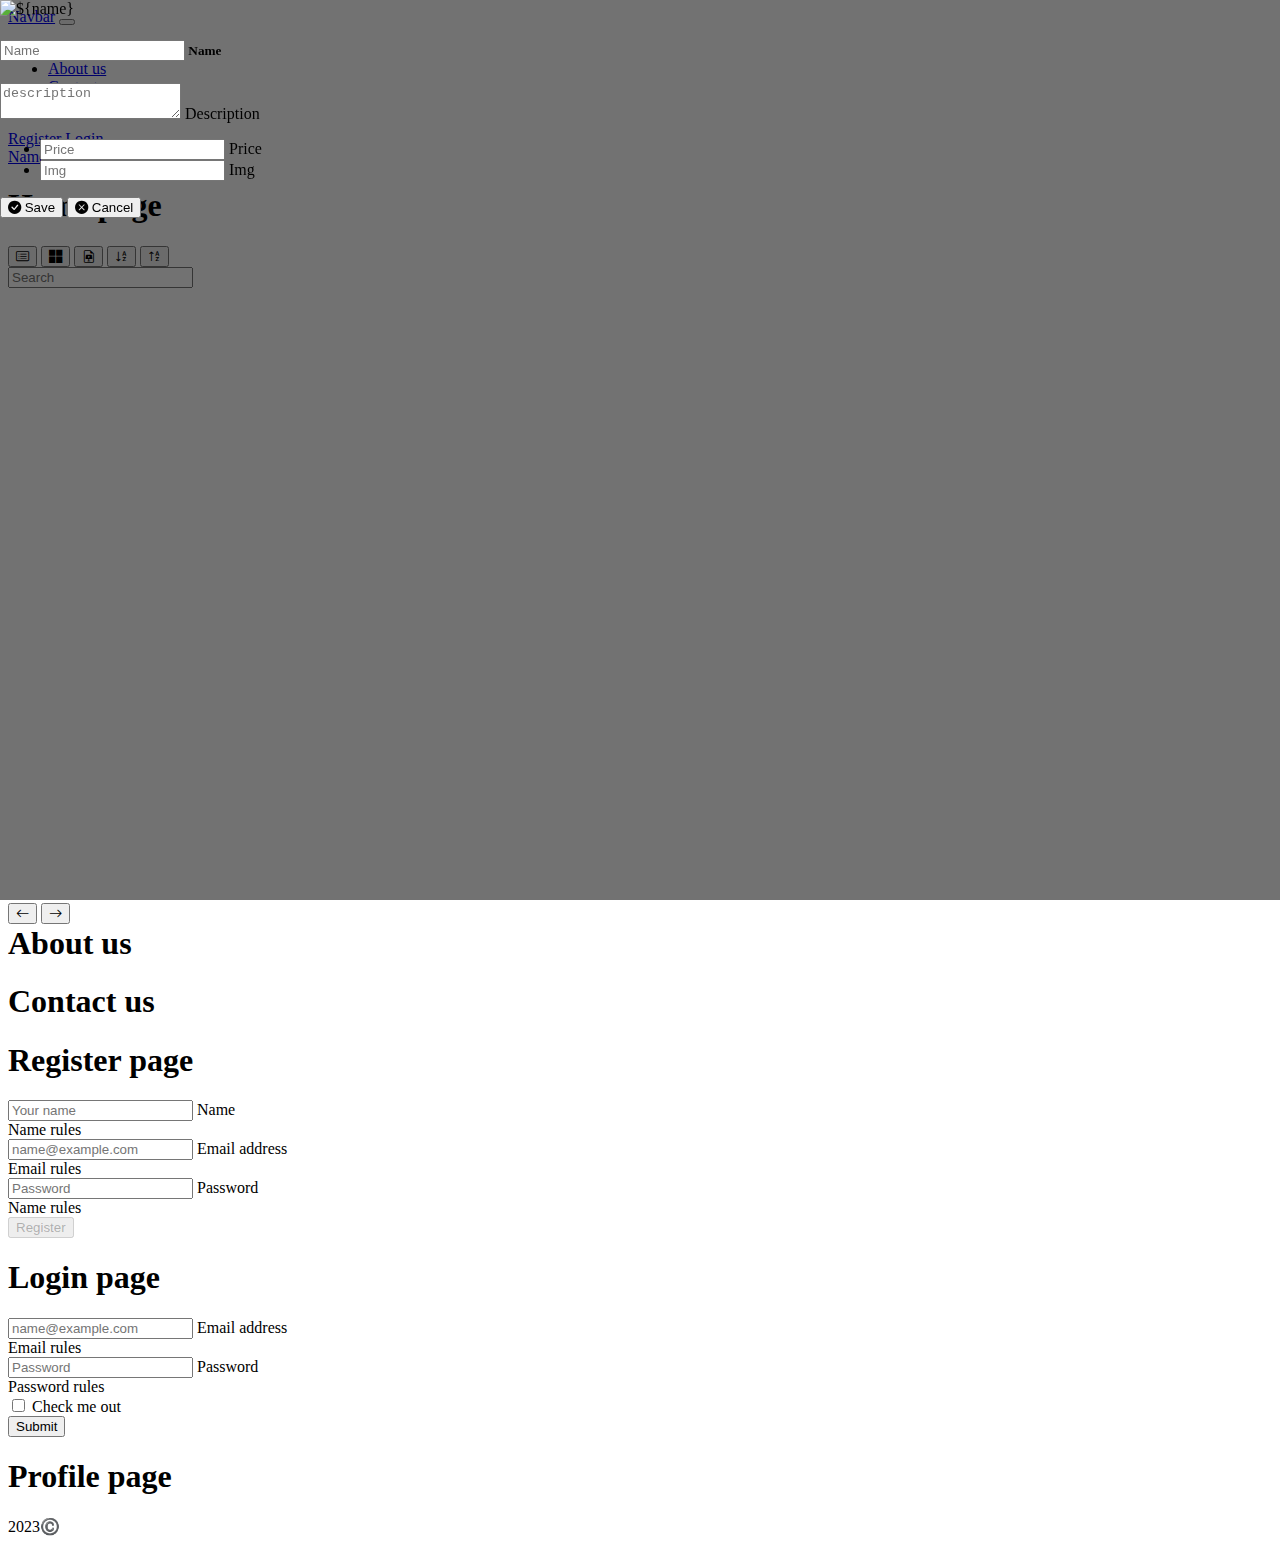
==== commit 152ee7d7: "profile the beginning" ====
--- a/public/index.html
+++ b/public/index.html
@@ -63,14 +63,31 @@
                 >
               </li>
             </ul>
-            <form class="d-flex" role="search">
+            <form
+              class="d-flex responsive-nav-flex d-none"
+              role="search"
+              id="navBeforeLogin"
+            >
               <a class="nav-link me-3" href="#" id="nav-register-page"
                 >Register</a
               >
+              <a class="nav-link responsive-mt" href="#" id="nav-login-page"
+                >Login</a
+              >
             </form>
-            <form class="d-flex responsive-mt" role="search">
-              <a class="nav-link" href="#" id="nav-login-page">Login</a>
+            <form
+              class="d-flex responsive-nav-flex"
+              role="search"
+              id="navAfterLogin"
+            >
+              <a class="nav-link me-3" href="#" id="nav-edit-profile-page"
+                >Name</a
+              >
+              <a class="nav-link responsive-mt" href="#" id="nav-logout"
+                >Logout</a
+              >
             </form>
+            <!-- <form class="d-flex responsive-mt" role="search"></form> -->
           </div>
         </div>
       </nav>
@@ -346,6 +363,10 @@
             <button class="btn btn-primary" id="login-btn">Submit</button>
           </form>
         </div>
+        <!-- Profile Page -->
+        <div id="profile-page" class="d-none">
+          <h1>Profile page</h1>
+        </div>
       </main>
       <footer class="border-top pt-3 d-flex justify-content-center">
         2023©️
--- a/public/index.css
+++ b/public/index.css
@@ -52,4 +52,7 @@
   .responsive-mt {
     margin-top: 0.9rem;
   }
+  .responsive-nav-flex {
+    flex-direction: column;
+  }
 }
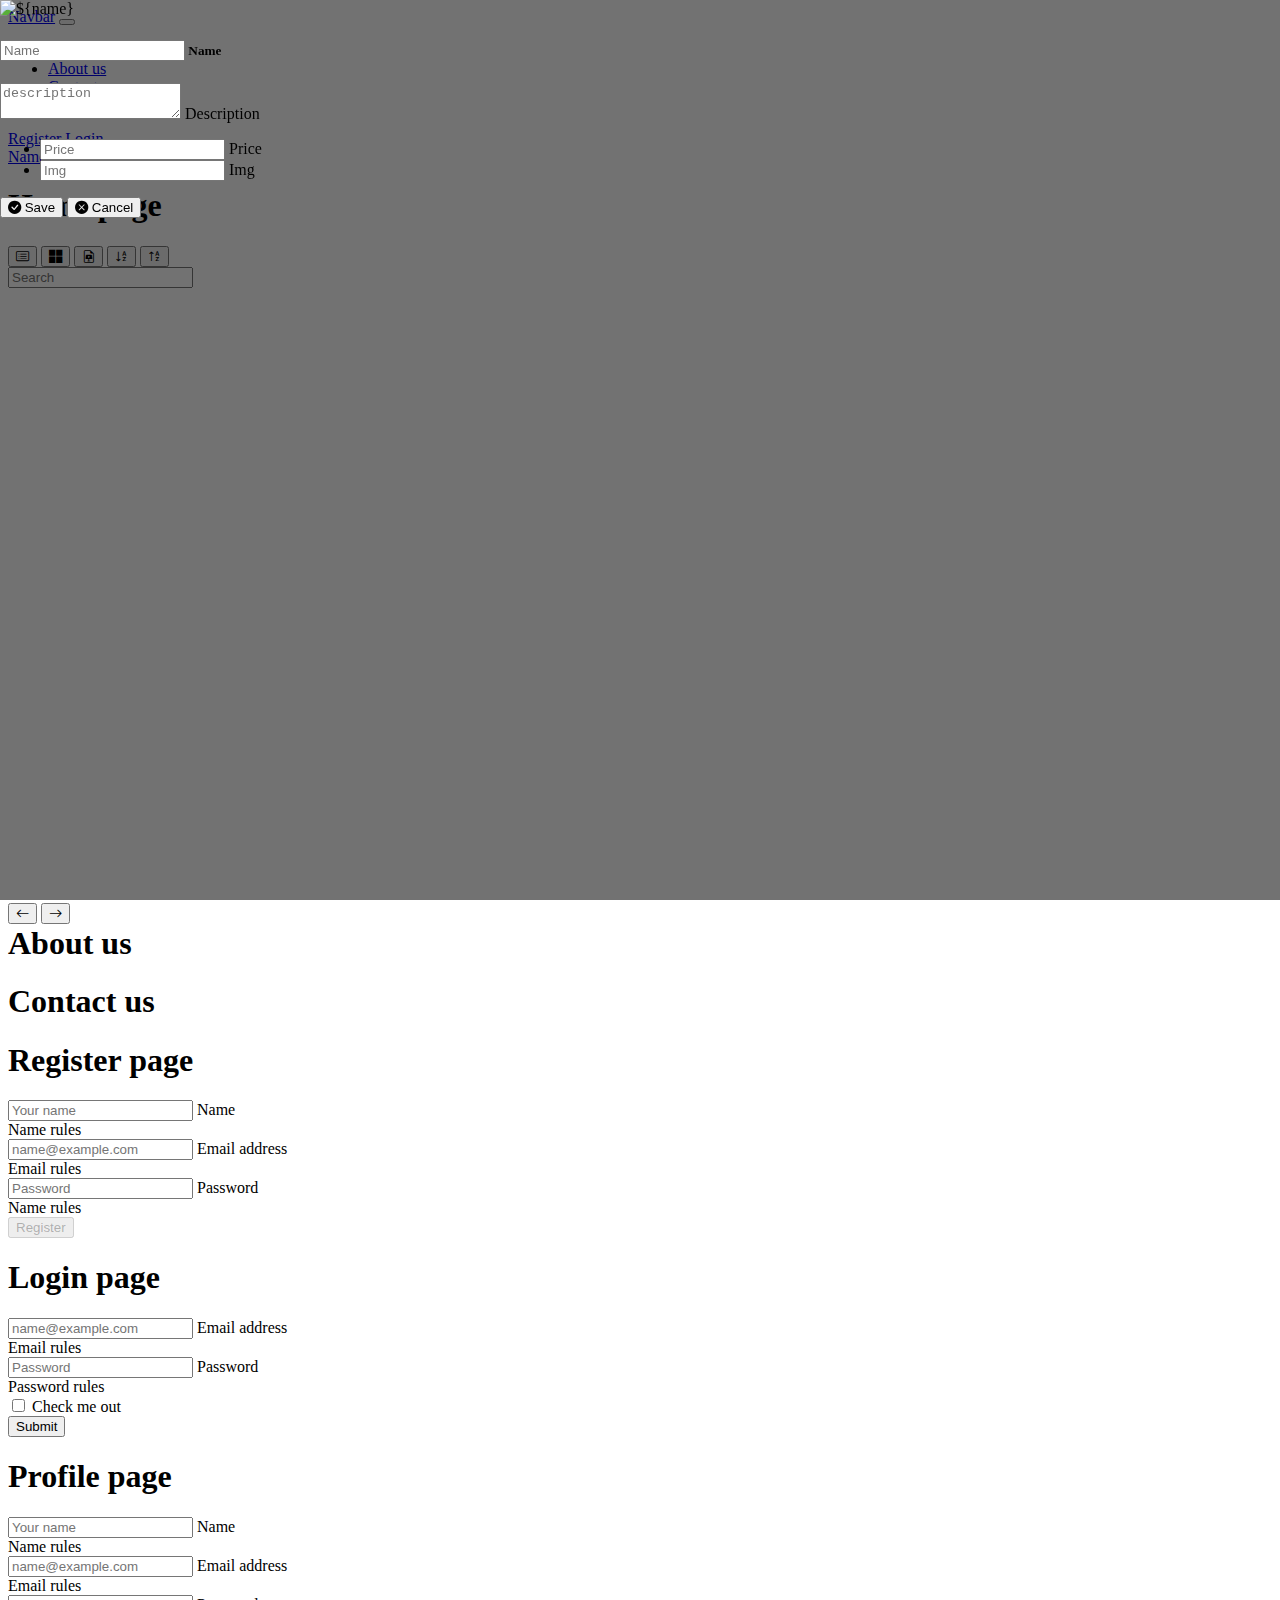
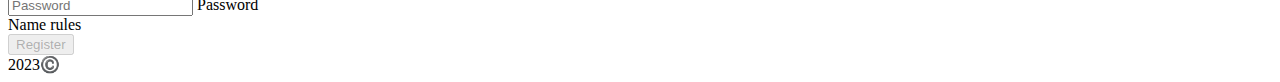
==== commit bad05f19: "id to users" ====
--- a/public/index.html
+++ b/public/index.html
@@ -64,7 +64,7 @@
               </li>
             </ul>
             <form
-              class="d-flex responsive-nav-flex d-none"
+              class="d-flex responsive-nav-flex"
               role="search"
               id="navBeforeLogin"
             >
@@ -76,7 +76,7 @@
               >
             </form>
             <form
-              class="d-flex responsive-nav-flex"
+              class="d-flex responsive-nav-flex d-none"
               role="search"
               id="navAfterLogin"
             >
@@ -366,6 +366,59 @@
         <!-- Profile Page -->
         <div id="profile-page" class="d-none">
           <h1>Profile page</h1>
+          <form onsubmit="event.preventDefault()">
+            <div class="form-floating mb-3">
+              <input
+                type="text"
+                class="form-control"
+                id="register-input-name"
+                placeholder="Your name"
+              />
+              <label for="register-input-name">Name</label>
+            </div>
+            <div
+              class="alert alert-danger d-none"
+              role="alert"
+              id="register-alert-name"
+            >
+              Name rules
+            </div>
+            <div class="form-floating mb-3">
+              <input
+                type="email"
+                class="form-control"
+                id="register-input-email"
+                placeholder="name@example.com"
+              />
+              <label for="register-input-email">Email address</label>
+            </div>
+            <div
+              class="alert alert-danger d-none"
+              role="alert"
+              id="register-alert-email"
+            >
+              Email rules
+            </div>
+            <div class="form-floating">
+              <input
+                type="password"
+                class="form-control"
+                id="register-input-password"
+                placeholder="Password"
+              />
+              <label for="register-input-password">Password</label>
+            </div>
+            <div
+              class="alert alert-danger d-none"
+              role="alert"
+              id="register-alert-password"
+            >
+              Name rules
+            </div>
+            <button class="btn btn-danger" disabled="true" id="register-btn">
+              Register
+            </button>
+          </form>
         </div>
       </main>
       <footer class="border-top pt-3 d-flex justify-content-center">
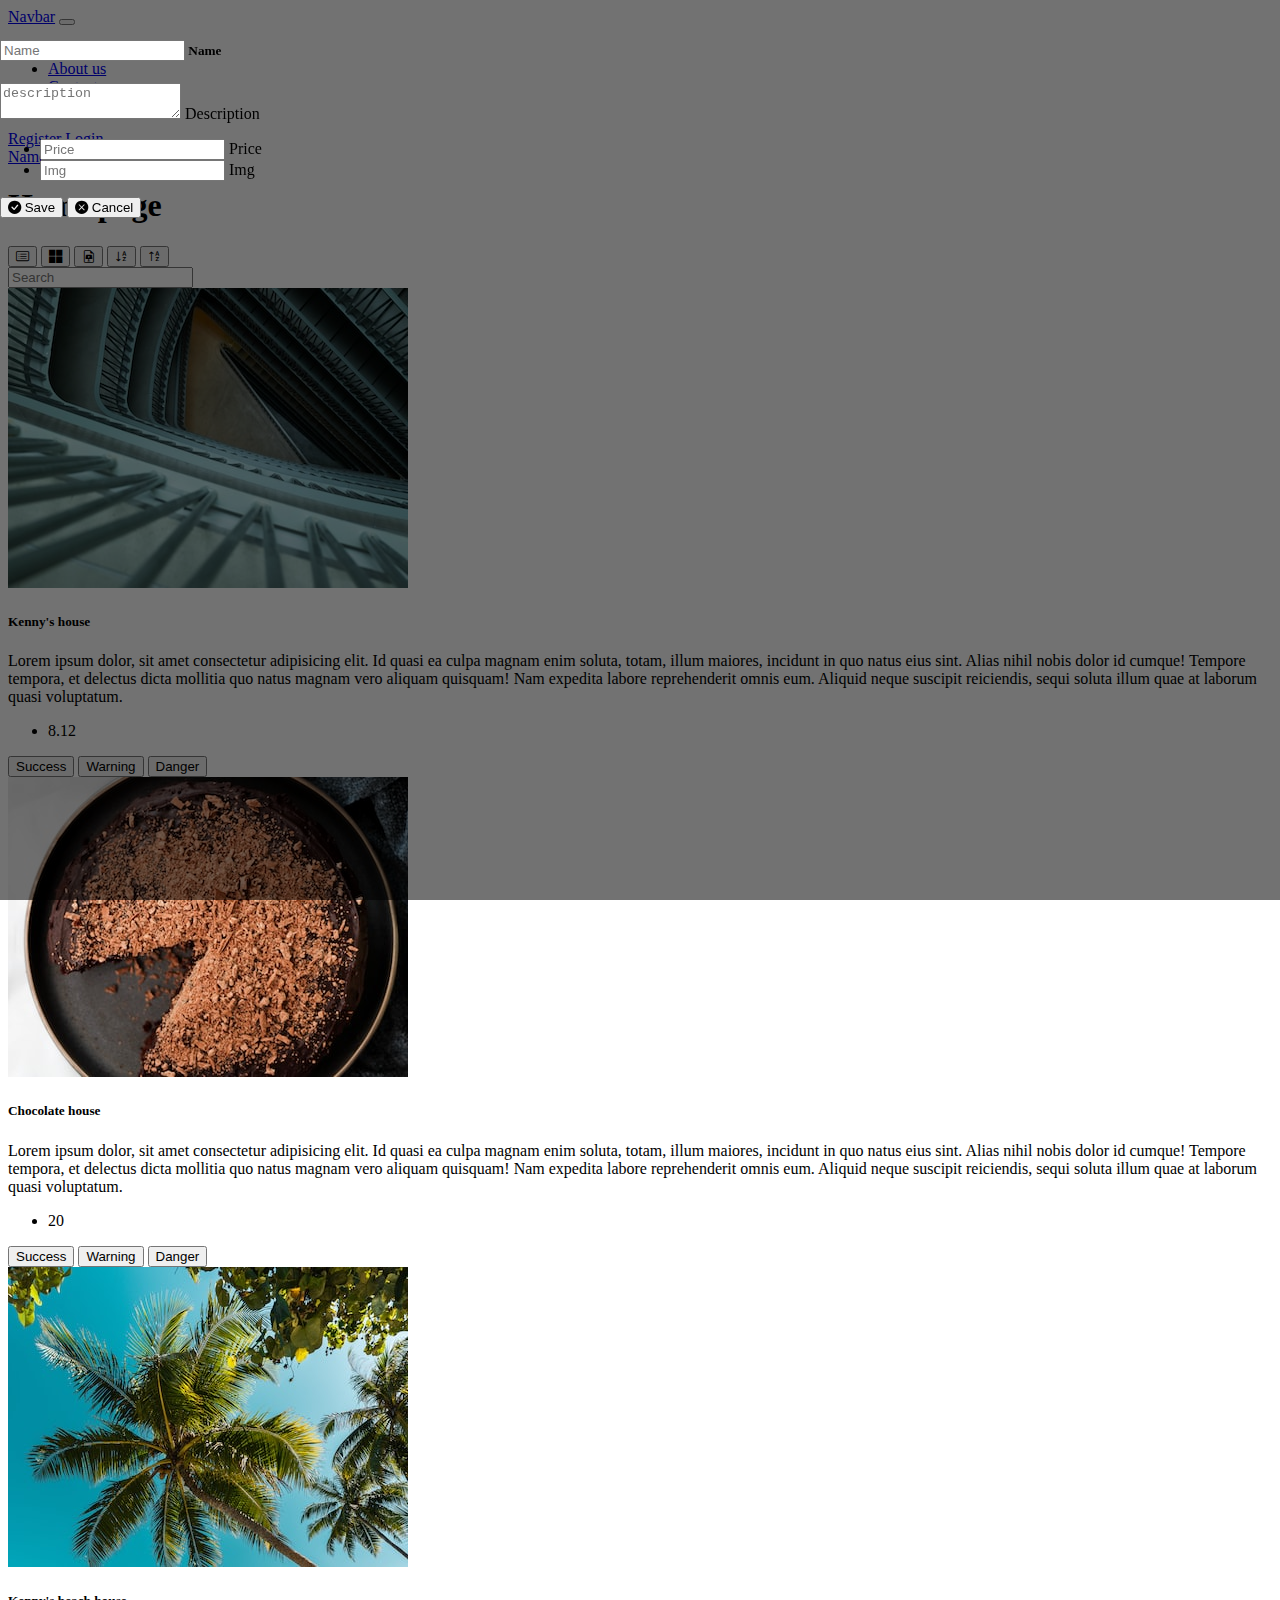
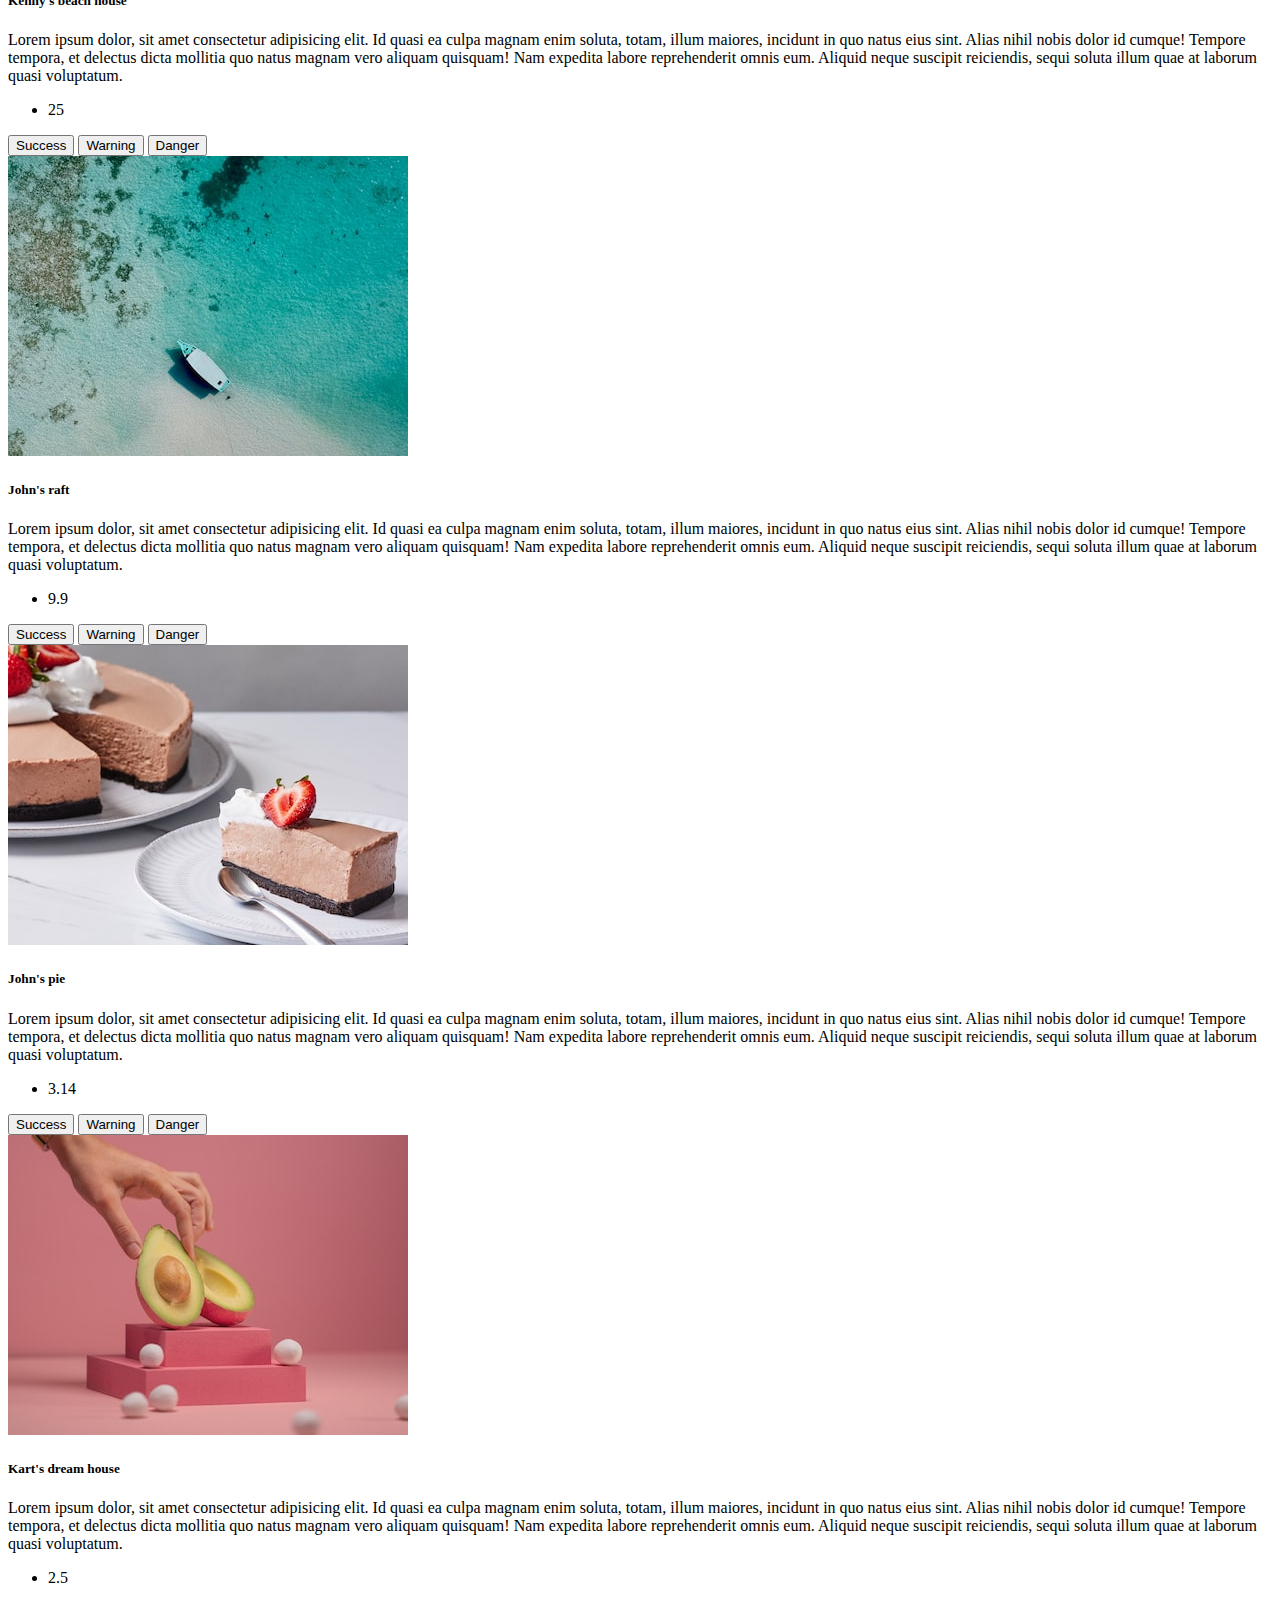
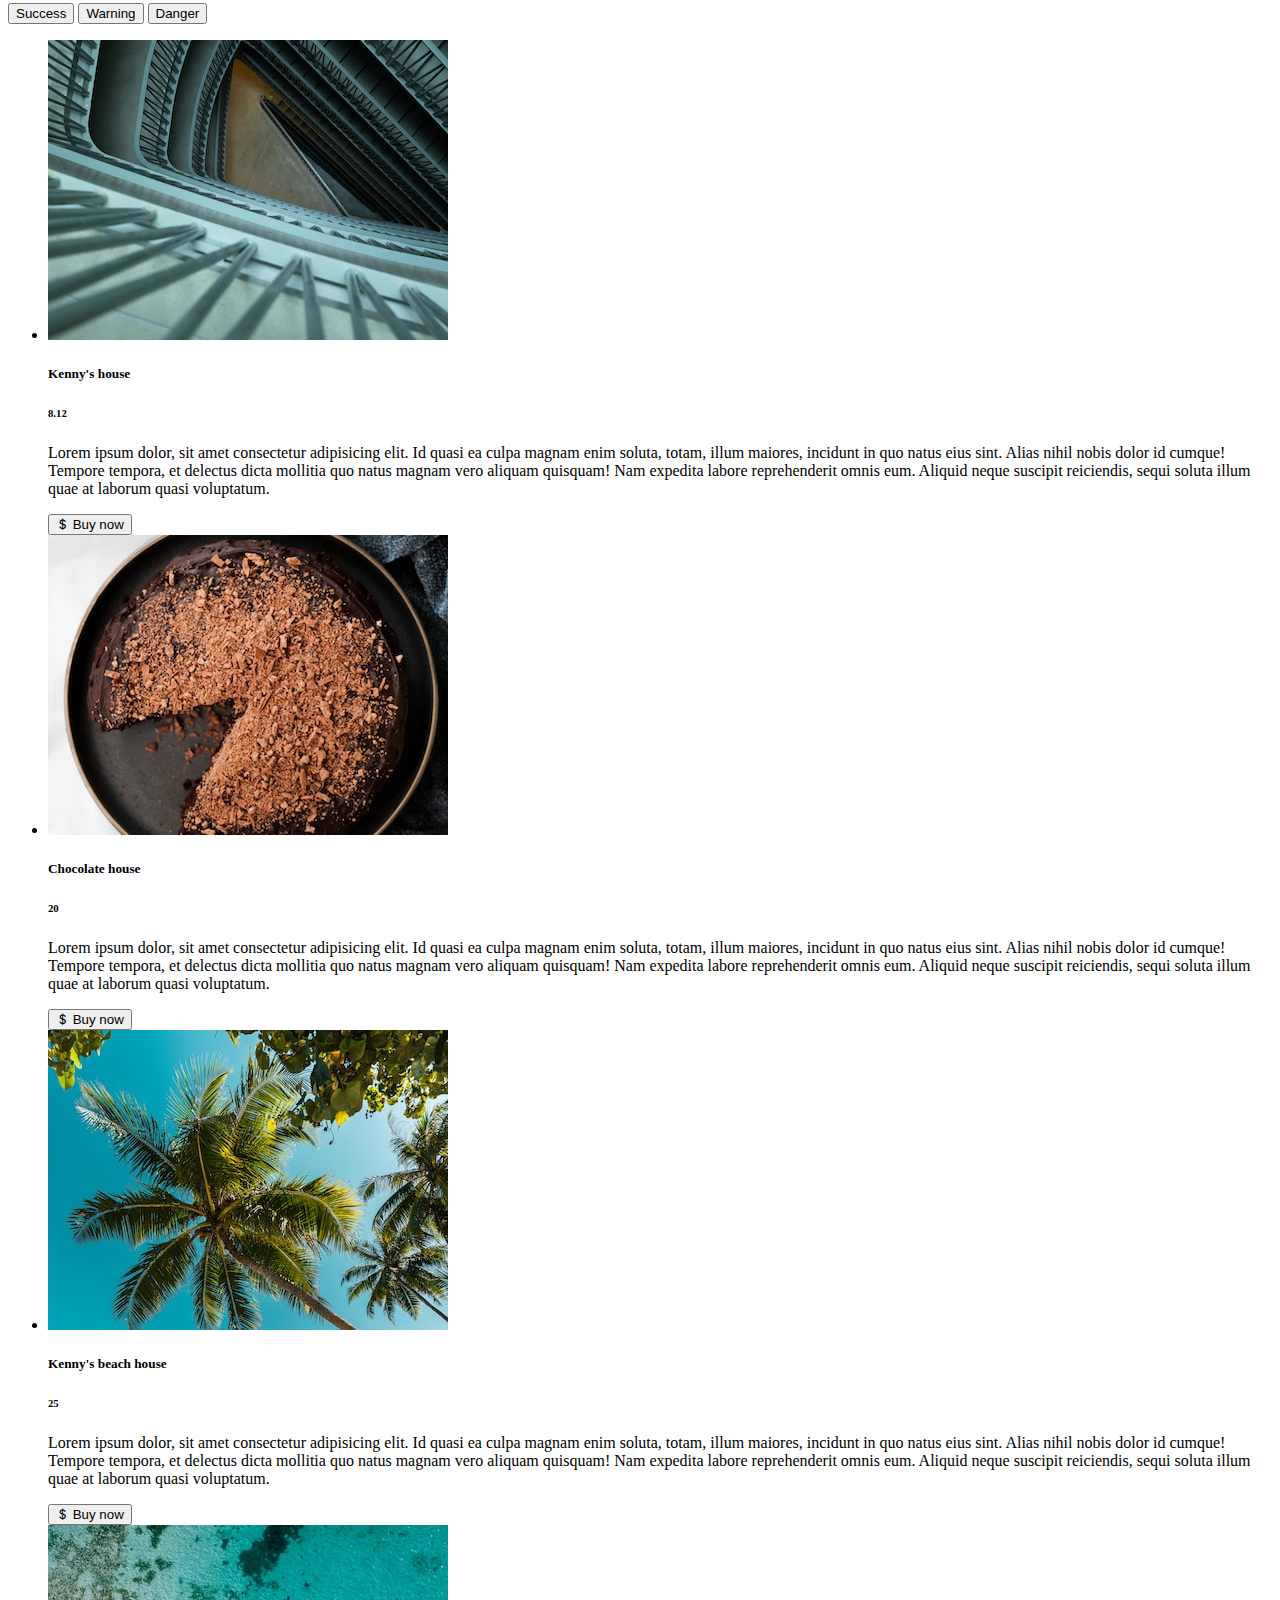
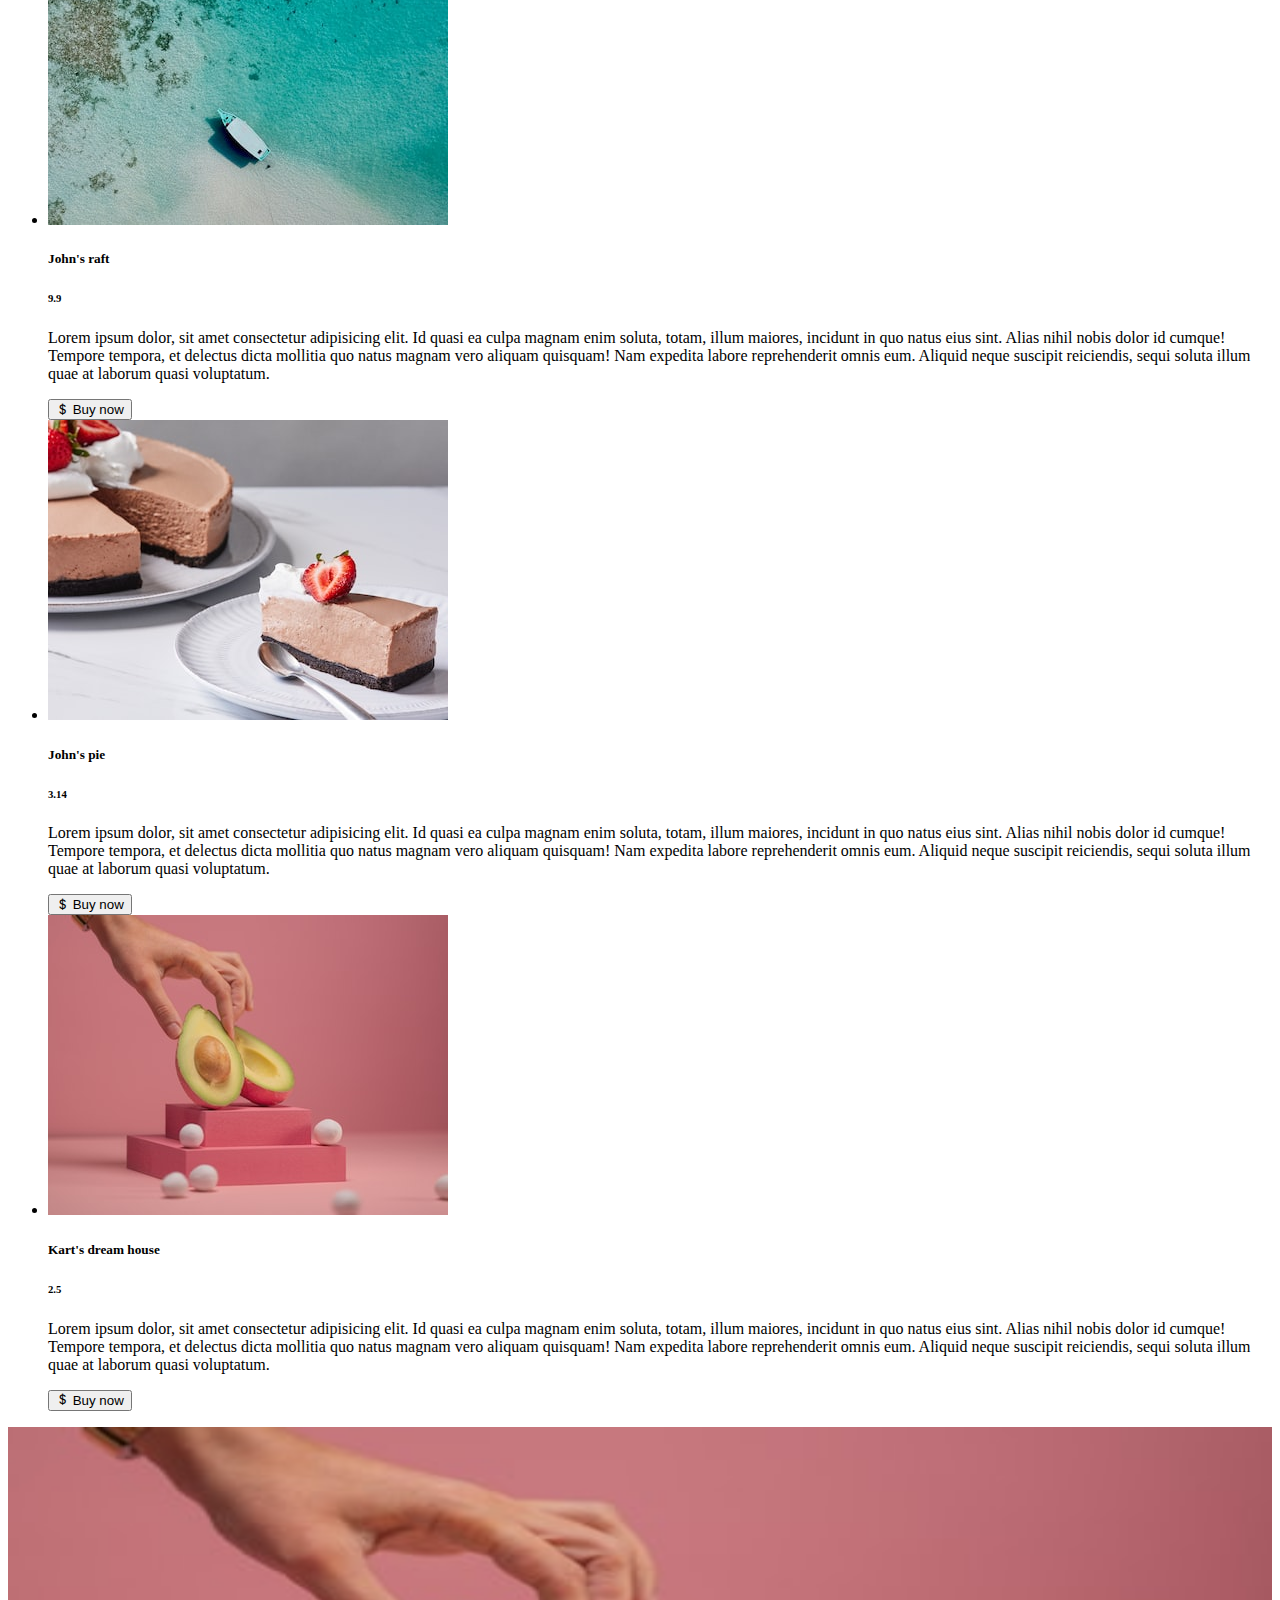
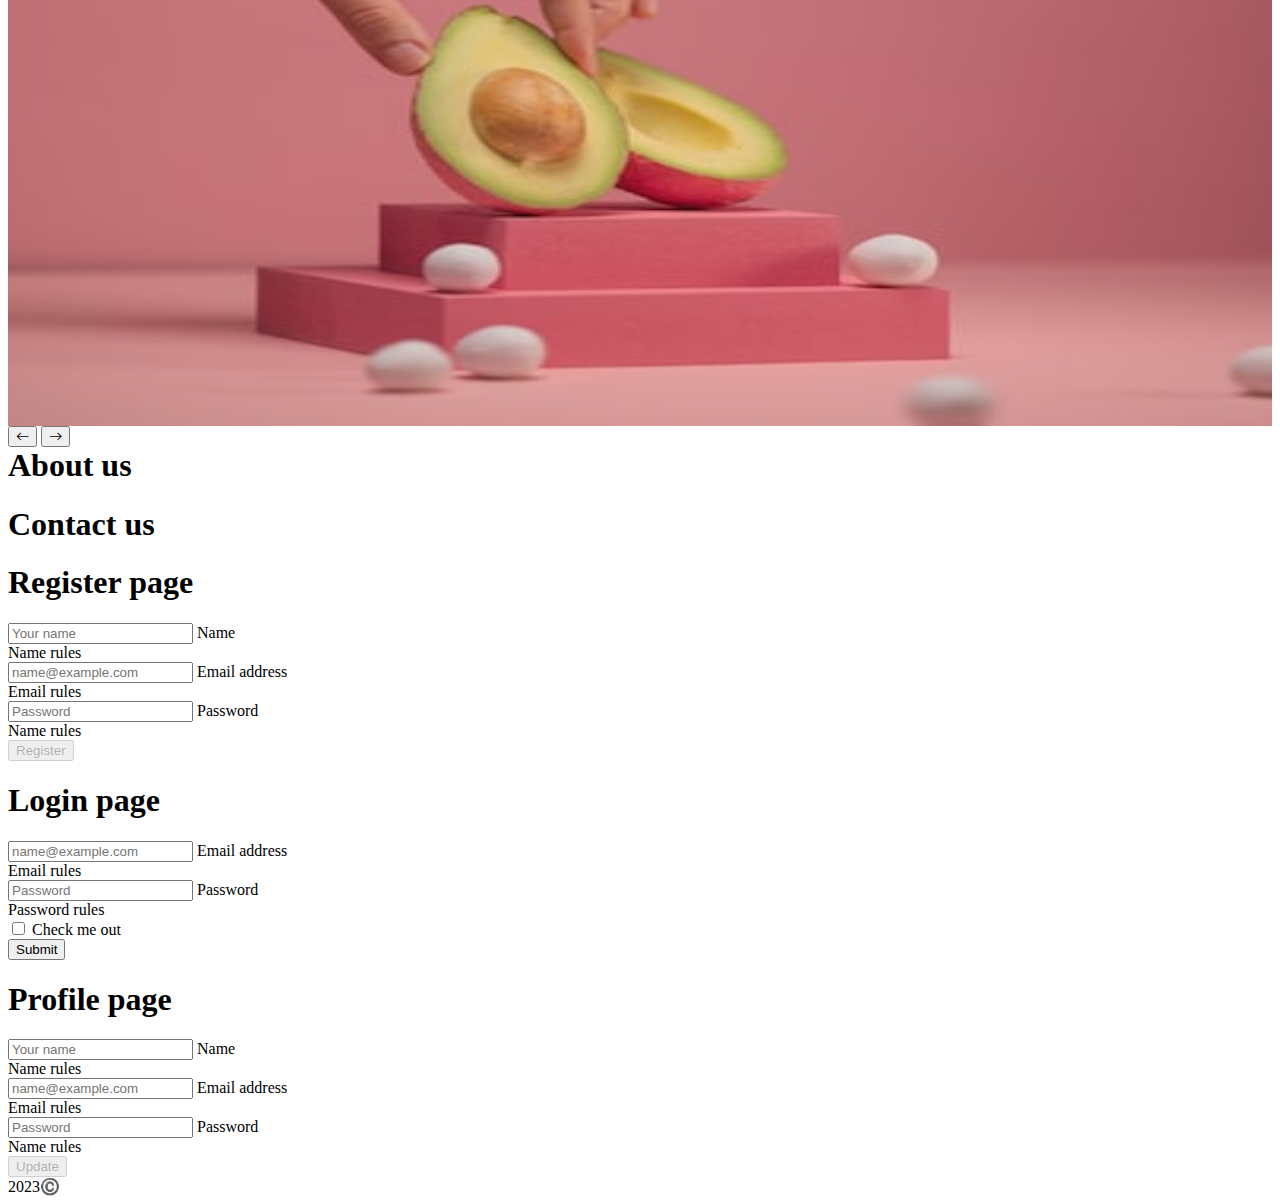
==== commit 7e86f8e0: "toast" ====
--- a/public/index.html
+++ b/public/index.html
@@ -21,6 +21,7 @@
       href="https://cdn.jsdelivr.net/npm/bootstrap-icons@1.10.3/font/bootstrap-icons.css"
     />
     <link rel="stylesheet" href="index.css" />
+    <link rel="stylesheet" href="toast.css" />
   </head>
   <body>
     <div class="container">
@@ -91,7 +92,7 @@
           </div>
         </div>
       </nav>
-
+      <div id="toast"></div>
       <main>
         <!-- home page -->
         <div id="home-page" class="d-block">
@@ -103,9 +104,9 @@
             <div class="popup-div" id="editPropertiesPopupChild">
               <div class="card">
                 <img
-                  src="${img}"
+                  src=""
                   class="card-img-top"
-                  alt="${name}"
+                  alt=""
                   id="editPropertiesPopupImgDisplay"
                 />
                 <div class="card-body">
@@ -371,15 +372,15 @@
               <input
                 type="text"
                 class="form-control"
-                id="register-input-name"
+                id="profile-input-name"
                 placeholder="Your name"
               />
-              <label for="register-input-name">Name</label>
-            </div>
-            <div
-              class="alert alert-danger d-none"
-              role="alert"
-              id="register-alert-name"
+              <label for="profile-input-name">Name</label>
+            </div>
+            <div
+              class="alert alert-danger d-none"
+              role="alert"
+              id="profile-alert-name"
             >
               Name rules
             </div>
@@ -387,15 +388,15 @@
               <input
                 type="email"
                 class="form-control"
-                id="register-input-email"
+                id="profile-input-email"
                 placeholder="name@example.com"
               />
-              <label for="register-input-email">Email address</label>
-            </div>
-            <div
-              class="alert alert-danger d-none"
-              role="alert"
-              id="register-alert-email"
+              <label for="profile-input-email">Email address</label>
+            </div>
+            <div
+              class="alert alert-danger d-none"
+              role="alert"
+              id="profile-alert-email"
             >
               Email rules
             </div>
@@ -403,20 +404,20 @@
               <input
                 type="password"
                 class="form-control"
-                id="register-input-password"
+                id="profile-input-password"
                 placeholder="Password"
               />
-              <label for="register-input-password">Password</label>
-            </div>
-            <div
-              class="alert alert-danger d-none"
-              role="alert"
-              id="register-alert-password"
+              <label for="profile-input-password">Password</label>
+            </div>
+            <div
+              class="alert alert-danger d-none"
+              role="alert"
+              id="profile-alert-password"
             >
               Name rules
             </div>
-            <button class="btn btn-danger" disabled="true" id="register-btn">
-              Register
+            <button class="btn btn-danger" disabled="true" id="profile-btn">
+              Update
             </button>
           </form>
         </div>
--- a/public/toast.css
+++ b/public/toast.css
@@ -0,0 +1,36 @@
+#toast {
+  position: absolute;
+  /* width: 30rem; */
+  /* height: 3rem; */
+  left: 1rem;
+  border-radius: 0.3rem;
+  /* background-color: #000; */
+}
+
+/* #toast div {
+  padding: 0.51rem;
+} */
+
+.success {
+  background-color: aqua;
+}
+.error {
+  background-color: crimson;
+}
+
+.toast-timer {
+  background-color: rgb(0, 0, 0);
+  /* width: 100%; */
+  height: 0.1rem;
+  animation: toast-slider 3s linear;
+  padding: 0;
+}
+
+@keyframes toast-slider {
+  0% {
+    width: 100%;
+  }
+  100% {
+    width: 0%;
+  }
+}
